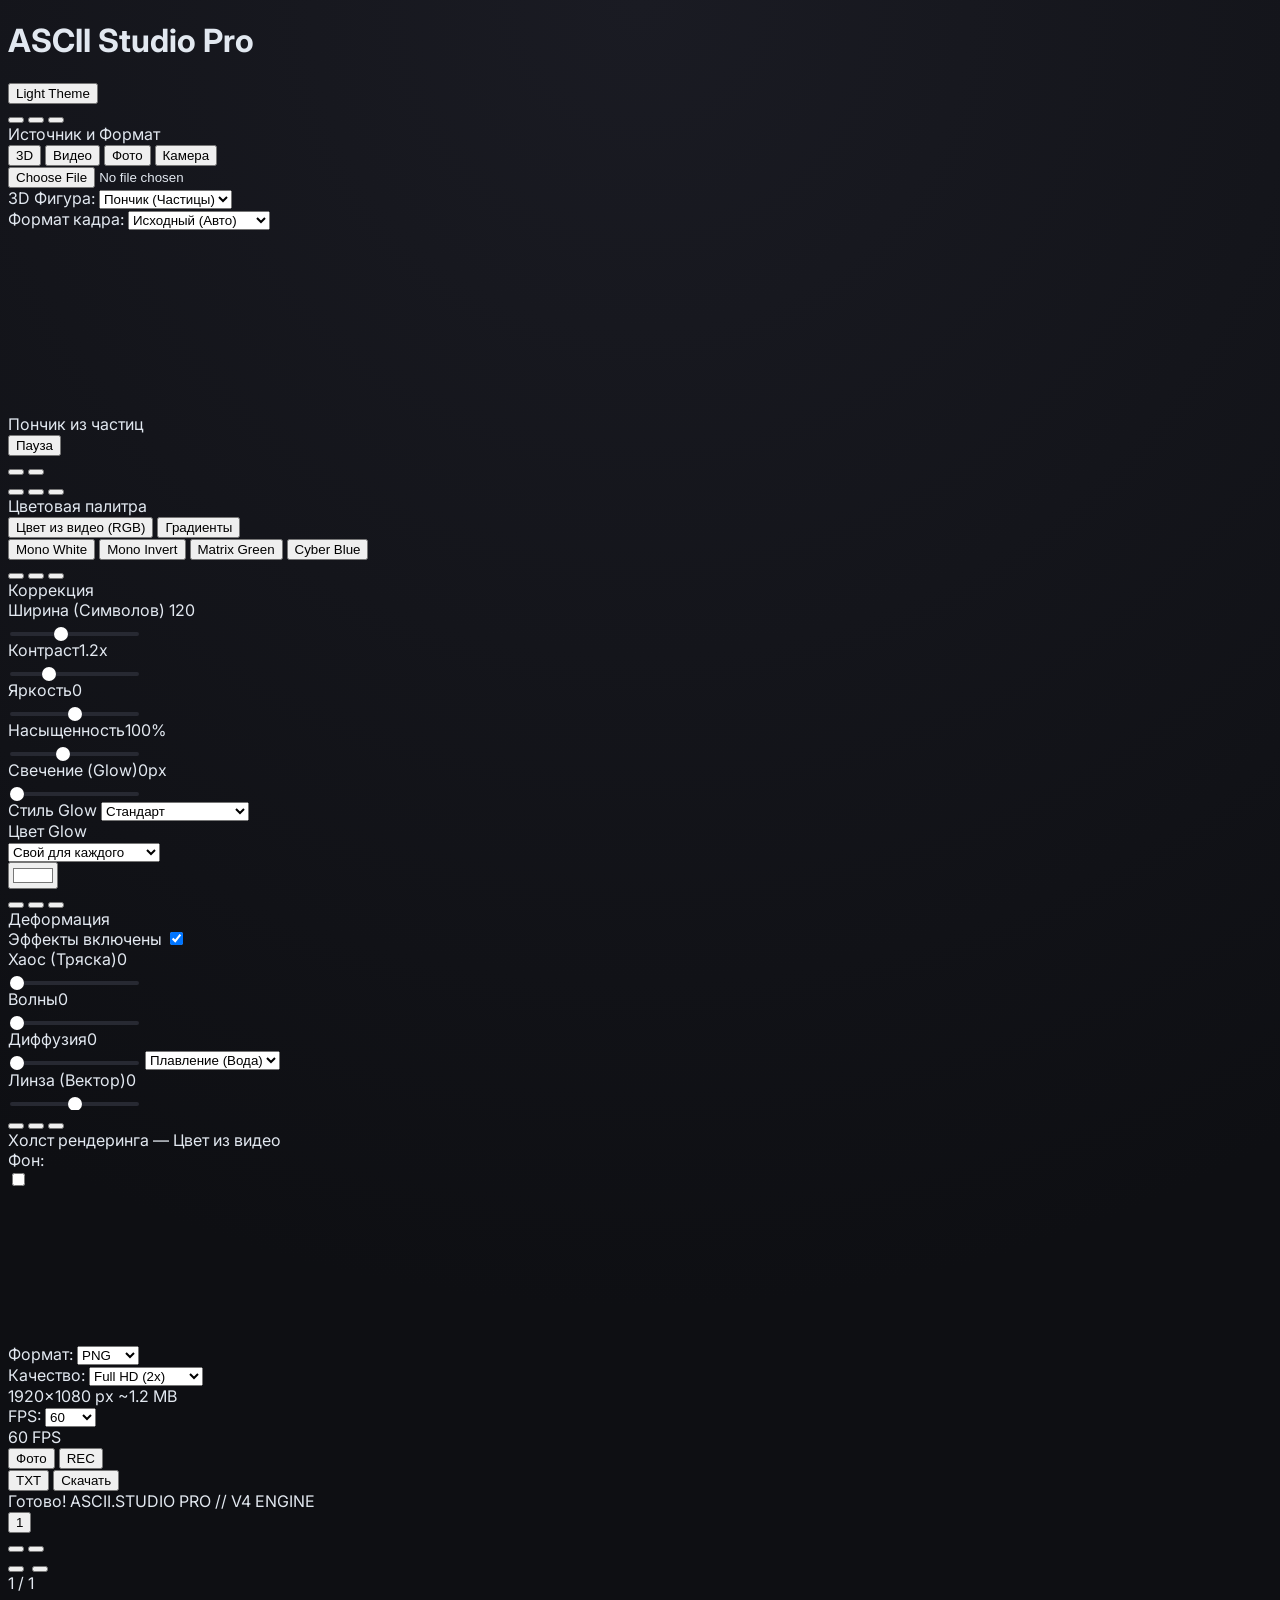
==== index.html @ cb93513c "Rename ascii_studio_pro.html to index.html" ====
<!DOCTYPE html>
<html lang="ru" class="dark">
<head>
    <meta charset="UTF-8">
    <meta name="viewport" content="width=device-width, initial-scale=1.0">
    <title>ASCII Studio Pro</title>
    <!-- Tailwind CSS -->
    <script src="https://cdn.tailwindcss.com"></script>
    <!-- Google Fonts -->
    <link rel="preconnect" href="https://fonts.googleapis.com">
    <link rel="preconnect" href="https://fonts.gstatic.com" crossorigin>
    <link href="https://fonts.googleapis.com/css2?family=JetBrains+Mono:wght@400;700;800&family=Inter:wght@400;500;600;700&display=swap" rel="stylesheet">
    <!-- Lucide Icons -->
    <script src="https://unpkg.com/lucide@latest"></script>
    <!-- iro.js for Color Picker -->
    <script src="https://cdn.jsdelivr.net/npm/@jaames/iro@5"></script>

    <style>
        /* Базовые стили для плавной смены темы */
        * { transition: background-color 0.3s ease, border-color 0.3s ease; }
        
        body {
            background-color: #0e0f13;
            background-image: radial-gradient(circle at 50% 0%, #1a1b23 0%, transparent 70%);
            color: #e2e8f0;
            font-family: 'Inter', sans-serif;
        }

        /* --- СВЕТЛАЯ ТЕМА --- */
        html:not(.dark) body { background-color: #f8fafc; background-image: radial-gradient(circle at 50% 0%, #e2e8f0 0%, transparent 70%); color: #0f172a; }
        html:not(.dark) .bg-\[\#16171c\] { background-color: #ffffff; border-color: #cbd5e1; }
        html:not(.dark) .bg-\[\#1c1d24\] { background-color: #f1f5f9; border-color: #cbd5e1; }
        html:not(.dark) .bg-\[\#1a1b23\] { background-color: #f8fafc; border-color: #cbd5e1; }
        html:not(.dark) .bg-\[\#0e0f13\] { background-color: #f1f5f9; border-color: #cbd5e1; }
        html:not(.dark) .bg-\[\#272932\] { background-color: #e2e8f0; color: #334155; }
        html:not(.dark) .border-\[\#272932\] { border-color: #cbd5e1; }
        html:not(.dark) .text-white { color: #0f172a; }
        html:not(.dark) .text-slate-400 { color: #64748b; }
        html:not(.dark) .text-slate-300 { color: #475569; }
        
        /* Сохраняем белый текст на акцентных кнопках в светлой теме */
        html:not(.dark) .keep-white-text { color: #ffffff !important; }
        html:not(.dark) .keep-white-text i { color: #ffffff !important; }

        /* Ползунки */
        input[type=range] { -webkit-appearance: none; background: transparent; }
        input[type=range]::-webkit-slider-runnable-track { width: 100%; height: 4px; background: #272932; border-radius: 2px; }
        html:not(.dark) input[type=range]::-webkit-slider-runnable-track { background: #cbd5e1; }
        
        input[type=range]::-webkit-slider-thumb { height: 14px; width: 14px; border-radius: 50%; background: #fff; cursor: pointer; -webkit-appearance: none; margin-top: -5px; transition: transform 0.1s; }
        html:not(.dark) input[type=range]::-webkit-slider-thumb { background: #64748b; }
        input[type=range]::-webkit-slider-thumb:hover { transform: scale(1.2); }

        /* Анимации UI */
        .panel-transition { 
            transition: max-height 0.4s ease-in-out, opacity 0.3s ease, transform 0.3s ease, margin 0.3s ease, padding 0.3s ease; 
            max-height: 700px; 
            opacity: 1; 
            transform: scaleY(1) translateY(0);
            transform-origin: top; 
            overflow: hidden; 
        }
        .hidden-panel { 
            max-height: 0 !important; 
            opacity: 0 !important; 
            transform: scaleY(0.9) translateY(-10px) !important; 
            margin-top: 0 !important; margin-bottom: 0 !important; 
            padding-top: 0 !important; padding-bottom: 0 !important; 
            border-width: 0 !important; 
            pointer-events: none; 
        }
        .dock-item { transition: all 0.3s cubic-bezier(0.34, 1.56, 0.64, 1); cursor: pointer; }
        .dock-item:hover { transform: translateY(-4px) scale(1.05); }
        
        .editor-transition { transition: all 0.4s cubic-bezier(0.2, 0.8, 0.2, 1); max-height: 0; opacity: 0; overflow: hidden; padding-top: 0; margin-top: 0; border-top-width: 0; }
        .editor-transition.open { max-height: 300px; opacity: 1; padding-top: 0.75rem; margin-top: 0.75rem; border-top-width: 1px; }
        
        /* Эффект для полноэкранного режима */
        :fullscreen #asciiViewport { border-radius: 0; }
        :-webkit-full-screen #asciiViewport { border-radius: 0; }
    </style>
</head>
<body class="min-h-screen flex flex-col">

    <!-- Верхняя панель (Header) -->
    <header class="bg-[#16171c]/80 backdrop-blur-xl border-b border-[#272932] sticky top-0 z-50 px-4 py-3 flex items-center justify-between">
        <div class="flex items-center gap-3">
            <div class="w-8 h-8 rounded-lg bg-blue-600 flex items-center justify-center shadow-[0_0_15px_rgba(37,99,235,0.4)] keep-white-text">
                <i data-lucide="sparkles" class="w-4 h-4 text-white"></i>
            </div>
            <h1 class="font-bold text-sm tracking-wide text-white">ASCII Studio Pro</h1>
        </div>
        
        <!-- Кнопка смены темы -->
        <button id="themeToggleBtn" class="flex items-center gap-1.5 px-3 py-1.5 rounded-full bg-[#272932] text-xs font-medium text-slate-300 hover:opacity-80 transition cursor-pointer">
            <i data-lucide="sun" id="themeIcon" class="w-3.5 h-3.5"></i>
            <span id="themeLabel">Light Theme</span>
        </button>
    </header>

    <main class="flex-1 max-w-[1800px] w-full mx-auto p-4 lg:p-6 grid grid-cols-1 lg:grid-cols-12 gap-5 items-start">

        <!-- Левая колонка -->
        <aside class="lg:col-span-4 xl:col-span-3 space-y-4 flex flex-col relative z-20">
            
            <!-- ПАНЕЛЬ 1: Источник -->
            <div id="panelSource" class="bg-[#16171c] rounded-2xl border border-[#272932] p-4 shadow-xl panel-transition origin-top">
                <div class="flex items-center justify-between mb-4">
                    <div class="flex items-center gap-2">
                        <button class="w-3 h-3 rounded-full bg-[#ff5f56] hover:bg-[#ff5f56]/80 transition close-panel-btn" data-target="panelSource"></button>
                        <button class="w-3 h-3 rounded-full bg-[#ffbd2e] hover:bg-[#ffbd2e]/80 transition min-panel-btn" data-target="panelSourceContent"></button>
                        <button class="w-3 h-3 rounded-full bg-[#27c93f] hover:bg-[#27c93f]/80 transition expand-panel-btn" data-target="panelSourceContent" title="Развернуть"></button>
                    </div>
                    <span class="text-[10px] font-bold text-slate-500 uppercase tracking-wider">Источник и Формат</span>
                </div>

                <div id="panelSourceContent" class="space-y-4 panel-transition origin-top">
                    <!-- Кнопки выбора источника -->
                    <div class="flex bg-[#0e0f13] rounded-lg p-1 border border-[#272932] text-xs font-medium">
                        <button id="srcBtnDemo" class="flex-1 py-1.5 rounded-md bg-[#272932] text-white shadow-sm flex items-center justify-center gap-1.5 transition">
                            <i data-lucide="box" class="w-3.5 h-3.5 text-blue-400"></i> 3D
                        </button>
                        <button id="srcBtnVideo" class="flex-1 py-1.5 rounded-md text-slate-400 hover:text-white flex items-center justify-center gap-1.5 transition">
                            <i data-lucide="folder-video" class="w-3.5 h-3.5"></i> Видео
                        </button>
                        <button id="srcBtnPhoto" class="flex-1 py-1.5 rounded-md text-slate-400 hover:text-white flex items-center justify-center gap-1.5 transition">
                            <i data-lucide="image" class="w-3.5 h-3.5"></i> Фото
                        </button>
                        <button id="srcBtnCam" class="flex-1 py-1.5 rounded-md text-slate-400 hover:text-white flex items-center justify-center gap-1.5 transition">
                            <i data-lucide="video" class="w-3.5 h-3.5"></i> Камера
                        </button>
                    </div>
                    <input type="file" id="mediaFileInput" accept="video/*,image/*" class="hidden">

                    <div class="space-y-1.5 flex gap-2">
                        <div class="flex-1 space-y-1.5">
                            <label class="text-[10px] text-slate-400 font-medium">3D Фигура:</label>
                            <select id="shapeSelect" class="w-full bg-[#0e0f13] border border-[#272932] rounded-lg px-2 py-1.5 text-xs text-white focus:outline-none transition">
                                <option value="torus">Пончик (Частицы)</option>
                                <option value="cube">Куб (Сплошной)</option>
                                <option value="sphere">Сфера (Сфера)</option>
                                <option value="cylinder">Цилиндр</option>
                                <option value="cone">Конус</option>
                            </select>
                        </div>
                        <div class="flex-1 space-y-1.5">
                            <label class="text-[10px] text-slate-400 font-medium">Формат кадра:</label>
                            <select id="aspectSelect" class="w-full bg-[#0e0f13] border border-[#272932] rounded-lg px-2 py-1.5 text-xs text-white focus:outline-none transition">
                                <option value="auto">Исходный (Авто)</option>
                                <option value="16:9">16:9 Широкий</option>
                                <option value="4:3">4:3 Стандарт</option>
                                <option value="1:1">1:1 Квадрат</option>
                                <option value="9:16">9:16 Вертикальный</option>
                            </select>
                        </div>
                    </div>

                    <!-- Мини-плеер -->
                    <div class="bg-[#0e0f13] rounded-xl p-2 border border-[#272932]">
                        <div id="previewContainer" class="relative aspect-video rounded-lg overflow-hidden bg-black flex items-center justify-center border border-[#272932]/50 transition-all duration-300">
                            <video id="videoElement" class="w-full h-full object-contain hidden" playsinline loop muted crossorigin="anonymous"></video>
                            <img id="photoElement" class="w-full h-full object-contain hidden" crossorigin="anonymous">
                            
                            <!-- Наш оригинальный Canvas для процедурной графики из кружков -->
                            <canvas id="demoCanvas" width="320" height="180" class="w-full h-full object-contain"></canvas>
                            
                            <div class="absolute bottom-2 left-2 bg-black/70 backdrop-blur px-2 py-1 rounded-md text-[10px] text-slate-300 border border-white/10 keep-white-text">
                                <span id="sourceStatusLabel">Пончик из частиц</span>
                            </div>
                        </div>

                        <!-- Элементы управления -->
                        <div class="flex items-center justify-between mt-2 px-1">
                            <button id="playBtn" class="bg-[#272932] text-white rounded-lg px-4 py-1.5 flex items-center gap-1.5 text-xs font-medium transition cursor-pointer">
                                <i data-lucide="pause" id="playIcon" class="w-3.5 h-3.5 text-blue-400"></i>
                                <span>Пауза</span>
                            </button>
                            <div class="flex gap-2">
                                <button id="muteBtn" class="p-1.5 text-slate-400 hover:text-white rounded-md transition cursor-pointer">
                                    <i data-lucide="volume-x" id="muteIcon" class="w-4 h-4"></i>
                                </button>
                                <button id="mirrorBtn" class="p-1.5 text-slate-400 hover:text-white rounded-md transition cursor-pointer">
                                    <i data-lucide="flip-horizontal" class="w-4 h-4"></i>
                                </button>
                            </div>
                        </div>
                    </div>
                </div>
            </div>

            <!-- Док-панель -->
            <div id="dockPanel" class="bg-[#16171c] rounded-2xl border border-[#272932] p-3 shadow-lg flex flex-wrap items-center gap-2 hidden-panel">
                <span class="text-[10px] font-bold text-slate-500 w-full mb-1">СКРЫТЫЕ ОКНА:</span>
            </div>

            <!-- ПАНЕЛЬ 2: Цветовая палитра -->
            <div id="panelColor" class="bg-[#16171c] rounded-2xl border border-[#272932] p-4 shadow-xl panel-transition origin-top">
                <div class="flex items-center justify-between mb-4">
                    <div class="flex items-center gap-2">
                        <button class="w-3 h-3 rounded-full bg-[#ff5f56] hover:bg-[#ff5f56]/80 transition close-panel-btn" data-target="panelColor"></button>
                        <button class="w-3 h-3 rounded-full bg-[#ffbd2e] hover:bg-[#ffbd2e]/80 transition min-panel-btn" data-target="panelColorContent"></button>
                        <button class="w-3 h-3 rounded-full bg-[#27c93f] hover:bg-[#27c93f]/80 transition expand-panel-btn" data-target="panelColorContent" title="Развернуть"></button>
                    </div>
                    <span class="text-[10px] font-bold text-slate-500 uppercase tracking-wider">Цветовая палитра</span>
                </div>

                <div id="panelColorContent" class="space-y-2.5 panel-transition origin-top">
                    <!-- Режим RGB -->
                    <button data-color="rgb" class="color-mode-btn w-full px-3 py-2.5 rounded-xl border border-blue-500 bg-blue-500/10 text-white flex items-center justify-between transition">
                        <div class="flex items-center gap-2.5">
                            <div class="w-4 h-4 rounded-full bg-gradient-to-tr from-red-500 via-green-500 to-blue-500"></div>
                            <span class="font-medium text-sm">Цвет из видео (RGB)</span>
                        </div>
                    </button>

                    <!-- Режим Градиента -->
                    <button data-color="gradient" class="color-mode-btn w-full px-3 py-2 rounded-xl border border-[#272932] bg-[#0e0f13] text-slate-400 flex items-center justify-between transition">
                        <div class="flex items-center gap-2.5">
                            <div class="w-4 h-4 rounded-full bg-gradient-to-r from-[#ff0055] via-[#9900ff] to-[#00e5ff]"></div>
                            <span class="font-medium text-sm">Градиенты</span>
                        </div>
                    </button>
                    
                    <!-- Студия Градиента -->
                    <div id="gradientStudio" class="bg-[#0e0f13] border border-[#272932] rounded-xl p-3 hidden-panel">
                        <div id="gradientList" class="grid grid-cols-2 gap-2 mb-3"></div>
                        <button id="addGradientBtn" class="w-full py-1.5 rounded-lg border border-[#272932] hover:border-slate-500 bg-[#16171c] text-xs text-slate-300 hover:text-white transition shadow-sm mb-3">
                            + Добавить градиент
                        </button>
                        
                        <div id="gradientEditor" class="editor-transition border-[#272932]">
                            <div class="text-[10px] text-slate-400 mb-2 flex justify-between items-center">
                                <span>Настройка цветов:</span>
                                <button id="closeEditorBtn" class="text-slate-500 hover:text-white p-1 transition"><i data-lucide="x" class="w-3 h-3"></i></button>
                            </div>
                            <div id="colorPicker" class="flex justify-center mb-3"></div>
                            
                            <!-- Шкала градиента -->
                            <div class="relative w-full h-4 rounded-md mb-2 shadow-inner cursor-pointer px-2.5 bg-[#272932]" id="gradientTrack"></div>
                            <div class="text-[9px] text-slate-500 text-center mb-4">Потяните ползунок для перемещения.</div>
                            
                            <div class="flex justify-between gap-2 mt-2">
                                <button id="addStopBtn" class="flex-1 py-1.5 rounded-lg bg-[#272932] hover:bg-slate-600 keep-white-text text-[10px] transition font-medium">+ Добавить цвет</button>
                                <button id="removeStopBtn" class="flex-1 py-1.5 rounded-lg bg-red-900/50 hover:bg-red-600 keep-white-text text-[10px] text-red-200 transition font-medium">- Удалить цвет</button>
                            </div>
                        </div>
                    </div>

                    <!-- Монохромные пресеты -->
                    <div class="grid grid-cols-2 gap-2 mt-2">
                        <button data-color="mono-white" class="color-mode-btn px-3 py-2 rounded-xl border border-[#272932] bg-[#0e0f13] text-slate-400 flex items-center gap-2.5 transition">
                            <div class="w-3 h-3 rounded-full bg-slate-300"></div>
                            <span class="text-xs font-medium">Mono White</span>
                        </button>
                        <button data-color="mono-invert" class="color-mode-btn px-3 py-2 rounded-xl border border-[#272932] bg-[#0e0f13] text-slate-400 flex items-center gap-2.5 transition">
                            <div class="w-3 h-3 rounded-full bg-black border border-slate-500"></div>
                            <span class="text-xs font-medium">Mono Invert</span>
                        </button>
                        <button data-color="matrix" class="color-mode-btn px-3 py-2 rounded-xl border border-[#272932] bg-[#0e0f13] text-slate-400 flex items-center gap-2.5 transition">
                            <div class="w-3 h-3 rounded-full bg-[#00ff66]"></div>
                            <span class="text-xs font-medium">Matrix Green</span>
                        </button>
                        <button data-color="cyber-blue" class="color-mode-btn px-3 py-2 rounded-xl border border-[#272932] bg-[#0e0f13] text-slate-400 flex items-center gap-2.5 transition">
                            <div class="w-3 h-3 rounded-full bg-blue-500 shadow-[0_0_6px_#3b82f6]"></div>
                            <span class="text-xs font-medium">Cyber Blue</span>
                        </button>
                    </div>
                </div>
            </div>

            <!-- ПАНЕЛЬ 3: Настройки -->
            <div id="panelDetails" class="bg-[#16171c] rounded-2xl border border-[#272932] p-4 shadow-xl panel-transition origin-top">
                <div class="flex items-center justify-between mb-4">
                    <div class="flex items-center gap-2">
                        <button class="w-3 h-3 rounded-full bg-[#ff5f56] hover:bg-[#ff5f56]/80 transition close-panel-btn" data-target="panelDetails"></button>
                        <button class="w-3 h-3 rounded-full bg-[#ffbd2e] hover:bg-[#ffbd2e]/80 transition min-panel-btn" data-target="panelDetailsContent"></button>
                        <button class="w-3 h-3 rounded-full bg-[#27c93f] hover:bg-[#27c93f]/80 transition expand-panel-btn" data-target="panelDetailsContent" title="Развернуть"></button>
                    </div>
                    <span class="text-[10px] font-bold text-slate-500 uppercase tracking-wider">Коррекция</span>
                </div>

                <div id="panelDetailsContent" class="space-y-4 panel-transition origin-top">
                    <!-- Разрешение (Ширина) -->
                    <div class="space-y-1">
                        <div class="flex justify-between text-xs">
                            <span class="text-slate-400">Ширина (Символов)</span>
                            <span id="colVal" class="text-white font-mono">120</span>
                        </div>
                        <input type="range" id="colSlider" min="40" max="250" value="120" class="w-full">
                    </div>

                    <!-- Коррекция -->
                    <div class="pt-3 border-t border-[#272932] space-y-4">
                        <div class="space-y-1">
                            <div class="flex justify-between text-[11px]"><span class="text-slate-400">Контраст</span><span id="contrastVal" class="text-white">1.2x</span></div>
                            <input type="range" id="contrastSlider" min="0.5" max="3.0" value="1.2" step="0.1" class="w-full">
                        </div>
                        <div class="space-y-1">
                            <div class="flex justify-between text-[11px]"><span class="text-slate-400">Яркость</span><span id="brightnessVal" class="text-white">0</span></div>
                            <input type="range" id="brightnessSlider" min="-100" max="100" value="0" step="5" class="w-full">
                        </div>
                        <div class="space-y-1">
                            <div class="flex justify-between text-[11px]"><span class="text-slate-400">Насыщенность</span><span id="saturationVal" class="text-white">100%</span></div>
                            <input type="range" id="saturationSlider" min="0" max="250" value="100" step="10" class="w-full">
                        </div>
                        <div class="space-y-1 border-t border-[#272932] pt-2">
                            <div class="flex justify-between text-[11px]"><span class="text-slate-400 font-medium">Свечение (Glow)</span><span id="glowVal" class="text-white">0px</span></div>
                            <input type="range" id="glowSlider" min="0" max="25" value="0" step="1" class="w-full">
                        </div>
                        
                        <div class="flex gap-2">
                            <div class="flex-1 space-y-1">
                                <span class="text-[9px] text-slate-400">Стиль Glow</span>
                                <select id="glowStyle" class="w-full bg-[#0e0f13] border border-[#272932] rounded px-1.5 py-1 text-[10px] text-white outline-none">
                                    <option value="normal">Стандарт</option>
                                    <option value="blink">Мигание</option>
                                    <option value="sparkle">Мерцание</option>
                                    <option value="strong">Сильное свечение</option>
                                    <option value="volume">Объемное свечение</option>
                                </select>
                            </div>
                            <div class="flex-1 space-y-1">
                                <span class="text-[9px] text-slate-400">Цвет Glow</span>
                                <div class="flex gap-1.5 items-center">
                                    <select id="glowColorType" class="flex-1 bg-[#0e0f13] border border-[#272932] rounded px-1.5 py-1 text-[10px] text-white outline-none">
                                        <option value="auto">Свой для каждого</option>
                                        <option value="custom">Один цвет (Палитра)</option>
                                    </select>
                                    <div id="glowColorPickerWrapper" class="w-6 h-6 rounded overflow-hidden relative hidden shrink-0 border border-[#272932]">
                                        <input type="color" id="glowColorPicker" value="#ffffff" class="absolute -top-2 -left-2 w-10 h-10 cursor-pointer">
                                    </div>
                                </div>
                            </div>
                        </div>
                    </div>
                </div>
            </div>

            <!-- ПАНЕЛЬ 4: Деформация -->
            <div id="panelDeform" class="bg-[#16171c] rounded-2xl border border-[#272932] p-4 shadow-xl panel-transition origin-top">
                <div class="flex items-center justify-between mb-4">
                    <div class="flex items-center gap-2">
                        <button class="w-3 h-3 rounded-full bg-[#ff5f56] hover:bg-[#ff5f56]/80 transition close-panel-btn" data-target="panelDeform"></button>
                        <button class="w-3 h-3 rounded-full bg-[#ffbd2e] hover:bg-[#ffbd2e]/80 transition min-panel-btn" data-target="panelDeformContent"></button>
                        <button class="w-3 h-3 rounded-full bg-[#27c93f] hover:bg-[#27c93f]/80 transition expand-panel-btn" data-target="panelDeformContent" title="Развернуть"></button>
                    </div>
                    <span class="text-[10px] font-bold text-slate-500 uppercase tracking-wider">Деформация</span>
                </div>

                <div id="panelDeformContent" class="space-y-4 panel-transition origin-top">
                    <!-- Тумблер ВКЛ/ВЫКЛ -->
                    <div class="flex items-center justify-between pb-3 border-b border-[#272932]">
                        <span class="text-[11px] text-slate-300 font-medium">Эффекты включены</span>
                        <label class="relative cursor-pointer">
                            <input type="checkbox" id="deformToggle" class="sr-only peer" checked>
                            <div class="w-7 h-4 bg-[#272932] rounded-full peer peer-checked:after:translate-x-3 after:content-[''] after:absolute after:top-[2px] after:left-[2px] after:bg-white after:rounded-full after:h-3 after:w-3 after:transition-all peer-checked:bg-blue-500"></div>
                        </label>
                    </div>

                    <div class="space-y-1">
                        <div class="flex justify-between text-[11px]"><span class="text-slate-400">Хаос (Тряска)</span><span id="deformChaosVal" class="text-white">0</span></div>
                        <input type="range" id="deformChaosSlider" min="0" max="60" value="0" class="w-full">
                    </div>
                    <div class="space-y-1">
                        <div class="flex justify-between text-[11px]"><span class="text-slate-400">Волны</span><span id="deformWaveVal" class="text-white">0</span></div>
                        <div class="flex items-center gap-3">
                            <input type="range" id="deformWaveSlider" min="0" max="80" value="0" class="flex-1">
                            <!-- Джойстик направления волны -->
                            <div id="waveDial" class="w-7 h-7 rounded-full border border-[#272932] bg-[#0e0f13] relative cursor-pointer flex-shrink-0 shadow-inner group">
                                <div id="waveDialKnob" class="w-2.5 h-2.5 bg-blue-500 rounded-full absolute top-1/2 left-1/2 shadow-[0_0_5px_#3b82f6] transition-transform duration-75" style="transform: translate(-50%, -50%) translate(10px, 0px);"></div>
                            </div>
                        </div>
                    </div>
                    <div class="space-y-1">
                        <div class="flex justify-between text-[11px]"><span class="text-slate-400">Диффузия</span><span id="deformDiffVal" class="text-white">0</span></div>
                        <input type="range" id="deformDiffSlider" min="0" max="100" value="0" class="w-full mb-1">
                        <select id="deformDiffType" class="w-full bg-[#0e0f13] border border-[#272932] rounded px-1.5 py-1 text-[10px] text-white outline-none">
                            <option value="melt">Плавление (Вода)</option>
                            <option value="glitch">Глитч (Блоки)</option>
                            <option value="static">ТВ-помехи (Шум)</option>
                        </select>
                    </div>
                    <div class="space-y-1">
                        <div class="flex justify-between text-[11px]"><span class="text-slate-400">Линза (Вектор)</span><span id="deformLensVal" class="text-white">0</span></div>
                        <input type="range" id="deformLensSlider" min="-100" max="100" value="0" class="w-full">
                    </div>
                </div>
            </div>
        </aside>

        <!-- Правая колонка -->
        <section class="lg:col-span-8 xl:col-span-9 flex flex-col h-full space-y-4 relative z-10">
            
            <div class="relative flex-1 bg-[#16171c] rounded-2xl border border-[#272932] overflow-hidden flex flex-col justify-between min-h-[540px] shadow-2xl">
                
                <div class="bg-[#1c1d24] border-b border-[#272932] px-4 py-2.5 flex items-center justify-between text-xs">
                    <div class="flex items-center gap-2 w-1/4">
                        <button class="w-3 h-3 rounded-full bg-[#ff5f56]"></button>
                        <button class="w-3 h-3 rounded-full bg-[#ffbd2e]"></button>
                        <button class="w-3 h-3 rounded-full bg-[#27c93f] fullscreen-btn" title="На весь экран"></button>
                    </div>
                    <div class="flex flex-1 items-center justify-center gap-2 text-slate-400 font-medium">
                        <i data-lucide="terminal" class="w-3.5 h-3.5 text-blue-500"></i>
                        <span id="windowTitleLabel">Холст рендеринга — Цвет из видео</span>
                    </div>
                    
                    <!-- Переключатель фона холста (виден только в светлой теме) -->
                    <div class="flex items-center justify-end gap-3 w-1/4">
                        <label id="canvasBgToggleWrapper" class="items-center gap-2 cursor-pointer hidden">
                            <span class="text-[10px] text-slate-400 font-medium">Фон:</span>
                            <div class="relative">
                                <input type="checkbox" id="canvasBgToggle" class="sr-only peer">
                                <div class="w-7 h-4 bg-[#272932] rounded-full peer peer-checked:after:translate-x-3 after:content-[''] after:absolute after:top-[2px] after:left-[2px] after:bg-white after:rounded-full after:h-3 after:w-3 after:transition-all peer-checked:bg-slate-400"></div>
                            </div>
                        </label>
                    </div>
                </div>

                <!-- Контейнер для ASCII-канваса -->
                <div id="asciiViewport" class="relative flex-1 flex items-center justify-center p-4 overflow-hidden bg-[#050508]">
                    <canvas id="asciiOutputCanvas" class="max-w-full max-h-[75vh] object-contain rounded"></canvas>
                </div>

                <!-- Нижняя панель экспорта и записи -->
                <div class="bg-[#1a1b23] border-t border-[#272932] px-4 py-3 flex flex-wrap items-center justify-between gap-4">
                    <div class="flex items-center gap-4">
                        <div class="flex items-center gap-2 text-xs">
                            <span class="text-slate-400">Формат:</span>
                            <select id="exportFormatSelect" class="bg-[#0e0f13] border border-[#272932] rounded text-white px-2 py-1 outline-none">
                                <option value="png">PNG</option>
                                <option value="jpg">JPG</option>
                                <option value="webp">WEBP</option>
                            </select>
                        </div>
                        <div class="flex items-center gap-2 text-xs">
                            <span class="text-slate-400">Качество:</span>
                            <select id="exportScaleSelect" class="bg-[#0e0f13] border border-[#272932] rounded text-white px-2 py-1 outline-none">
                                <option value="1">SD (Оригинал)</option>
                                <option value="2" selected>Full HD (2x)</option>
                                <option value="3">2K (3x)</option>
                                <option value="4">4K (4x)</option>
                            </select>
                        </div>
                        <div class="text-[10px] font-mono text-slate-400 flex flex-col leading-tight ml-2">
                            <span id="exportPxLabel">1920x1080 px</span>
                            <span id="exportMbLabel">~1.2 MB</span>
                        </div>
                        
                        <!-- FPS Control & Display (New) -->
                        <div id="fpsContainer" class="flex items-center gap-3 border-l border-[#272932] pl-4 ml-1">
                            <div class="flex items-center gap-1.5 text-xs">
                                <span class="text-slate-400">FPS:</span>
                                <select id="fpsSelect" class="bg-[#0e0f13] border border-[#272932] rounded text-white px-1.5 py-1 outline-none font-mono text-[10px]">
                                    <option value="12">12</option>
                                    <option value="24">24</option>
                                    <option value="30">30</option>
                                    <option value="60" selected>60</option>
                                    <option value="0">MAX</option>
                                </select>
                            </div>
                            <div class="text-[10px] font-mono flex items-center gap-1.5 bg-[#0e0f13] border border-[#272932] px-2 py-1 rounded shadow-inner">
                                <i data-lucide="activity" id="fpsIcon" class="w-3 h-3 text-green-400"></i>
                                <span id="currentFpsLabel" class="text-white w-[42px] text-right">60 FPS</span>
                            </div>
                        </div>
                    </div>

                    <div class="flex items-center gap-2">
                        <!-- Кнопки камеры (скрыты по умолчанию) -->
                        <div id="cameraControls" class="flex gap-2 hidden mr-2">
                            <button id="takePhotoBtn" class="px-3 py-1.5 rounded-lg bg-emerald-600 hover:bg-emerald-500 keep-white-text text-xs font-medium flex items-center gap-1.5 transition shadow-[0_0_10px_rgba(5,150,105,0.4)]">
                                <i data-lucide="camera" class="w-3.5 h-3.5"></i> Фото
                            </button>
                            <button id="recordBtn" class="px-3 py-1.5 rounded-lg bg-red-600 hover:bg-red-500 keep-white-text text-xs font-medium flex items-center gap-1.5 transition">
                                <i data-lucide="video" class="w-3.5 h-3.5"></i> REC
                            </button>
                        </div>

                        <button id="copyTxtBtn" class="px-3 py-1.5 rounded-lg bg-[#272932] text-white text-xs flex items-center gap-1.5 transition">
                            <i data-lucide="copy" class="w-3.5 h-3.5"></i> TXT
                        </button>
                        <button id="downloadBtn" class="px-4 py-1.5 rounded-lg bg-blue-600 keep-white-text text-xs font-medium shadow-[0_0_10px_rgba(37,99,235,0.4)] transition flex items-center gap-1.5">
                            <i data-lucide="download" class="w-3.5 h-3.5"></i> Скачать
                        </button>
                    </div>
                </div>
            </div>
            
            <div class="flex justify-between items-center text-[10px] text-slate-500 font-mono px-2">
                <span id="toastMessage" class="text-green-500 opacity-0 transition-opacity">Готово!</span>
                <span>ASCII.STUDIO PRO // V4 ENGINE</span>
            </div>
        </section>
    </main>

    <!-- Плавающая кнопка Галереи -->
    <button id="openGalleryBtn" class="hidden fixed bottom-8 right-8 z-[60] bg-blue-600 text-white p-3.5 rounded-full shadow-[0_0_20px_rgba(37,99,235,0.6)] hover:scale-110 transition-transform keep-white-text cursor-pointer">
        <i data-lucide="images" class="w-6 h-6"></i>
        <span id="galleryBadge" class="absolute -top-1 -right-1 bg-[#ff5f56] text-white text-[11px] font-bold w-5 h-5 rounded-full flex items-center justify-center border-2 border-[#16171c]">1</span>
    </button>

    <!-- Модальное окно Галереи -->
    <div id="galleryModal" class="fixed inset-0 z-[100] bg-[#050508]/95 backdrop-blur-md hidden flex-col items-center justify-center opacity-0 transition-opacity duration-300">
        <div class="absolute top-6 right-6 flex gap-4">
            <button id="downloadGalleryBtn" class="text-slate-300 hover:text-white transition cursor-pointer p-2 bg-[#16171c] rounded-full border border-[#272932]"><i data-lucide="download" class="w-6 h-6"></i></button>
            <button id="closeGalleryBtn" class="text-slate-300 hover:text-[#ff5f56] transition cursor-pointer p-2 bg-[#16171c] rounded-full border border-[#272932]"><i data-lucide="x" class="w-6 h-6"></i></button>
        </div>
        <div class="relative w-full max-w-6xl flex items-center justify-center p-4">
            <button id="prevGalleryBtn" class="absolute left-4 lg:left-10 p-3 text-slate-500 hover:text-white transition cursor-pointer bg-[#16171c]/50 rounded-full border border-transparent hover:border-[#272932]"><i data-lucide="chevron-left" class="w-10 h-10"></i></button>
            <img id="galleryImage" class="max-h-[80vh] max-w-full object-contain shadow-2xl rounded-xl border border-[#272932]" src="">
            <button id="nextGalleryBtn" class="absolute right-4 lg:right-10 p-3 text-slate-500 hover:text-white transition cursor-pointer bg-[#16171c]/50 rounded-full border border-transparent hover:border-[#272932]"><i data-lucide="chevron-right" class="w-10 h-10"></i></button>
        </div>
        <div id="galleryCounter" class="absolute bottom-8 text-slate-400 font-mono text-sm tracking-widest bg-[#16171c] px-4 py-1.5 rounded-full border border-[#272932]">1 / 1</div>
    </div>

    <canvas id="samplingCanvas" class="hidden"></canvas>

    <script>
        lucide.createIcons();

        // --- Глобальное состояние ---
        const state = {
            source: 'demo', 
            shape: 'torus',
            aspect: 'auto',
            mirror: false,
            colorMode: 'rgb',
            gradients: [
                [{c:'#ff0055', p:0}, {c:'#9900ff', p:0.5}, {c:'#00e5ff', p:1}],
                [{c:'#ffaa00', p:0}, {c:'#ff0055', p:0.5}, {c:'#aa00ff', p:1}],
                [{c:'#ccff00', p:0}, {c:'#00ff66', p:0.5}, {c:'#00e5ff', p:1}],
                [{c:'#00e5ff', p:0}, {c:'#0055ff', p:0.5}, {c:'#0000ff', p:1}]
            ],
            activeGrad: 0,
            charset: " .:-=+*#%@",
            columns: 120,
            fontSize: 12,
            fontAspect: 0.55,
            contrast: 1.2,
            brightness: 0,
            saturation: 1.0,
            glow: 0,
            glowStyle: 'normal',
            glowColor: 'auto',
            deformEnabled: true,
            deformChaos: 0,
            deformWave: 0,
            deformWaveAngle: 0, // Угол волны в радианах
            deformDiff: 0,
            deformDiffType: 'melt',
            deformLens: 0,
            targetFps: 60, // Добавлено целевое значение FPS
            lastAsciiText: '',
            webcamStream: null,
            lightTheme: false,
            canvasBgWhite: false,
            paused: false,
            gallery: [], // Массив для фото
            galleryIndex: 0
        };

        // --- Зеленая кнопка полноэкранного режима ---
        document.querySelectorAll('.fullscreen-btn').forEach(btn => {
            btn.addEventListener('click', () => {
                const container = document.getElementById('asciiViewport');
                if (!document.fullscreenElement) {
                    container.requestFullscreen().catch(err => console.log(err));
                } else {
                    document.exitFullscreen();
                }
            });
        });

        // --- Тема ---
        const themeBtn = document.getElementById('themeToggleBtn');
        const themeIcon = document.getElementById('themeIcon');
        const themeLabel = document.getElementById('themeLabel');
        const canvasBgToggleWrapper = document.getElementById('canvasBgToggleWrapper');
        const canvasBgToggle = document.getElementById('canvasBgToggle');

        themeBtn.addEventListener('click', () => {
            state.lightTheme = !state.lightTheme;
            if (state.lightTheme) {
                document.documentElement.classList.remove('dark');
                themeIcon.setAttribute('data-lucide', 'moon');
                themeLabel.innerText = 'Dark Theme';
                canvasBgToggleWrapper.style.display = 'flex';
            } else {
                document.documentElement.classList.add('dark');
                themeIcon.setAttribute('data-lucide', 'sun');
                themeLabel.innerText = 'Light Theme';
                canvasBgToggleWrapper.style.display = 'none';
                state.canvasBgWhite = false; // Сброс фона холста
                canvasBgToggle.checked = false;
            }
            lucide.createIcons();
        });

        canvasBgToggle.addEventListener('change', (e) => {
            state.canvasBgWhite = e.target.checked;
        });

        // --- Панели (Док) ---
        const dockPanel = document.getElementById('dockPanel');
        
        // Карта иконок для каждой панели
        const panelIcons = {
            'panelSource': 'monitor-play',
            'panelColor': 'palette',
            'panelDetails': 'sliders-horizontal',
            'panelDeform': 'zap'
        };

        document.querySelectorAll('.close-panel-btn').forEach(btn => {
            btn.addEventListener('click', () => {
                const targetId = btn.getAttribute('data-target');
                const panel = document.getElementById(targetId);
                const title = panel.querySelector('.uppercase').innerText;
                const iconName = panelIcons[targetId] || 'layout-panel-top';
                
                panel.classList.add('hidden-panel');
                setTimeout(() => panel.style.display = 'none', 400);

                const dockItem = document.createElement('button');
                dockItem.className = 'dock-item bg-[#1c1d24] border border-[#272932] hover:border-slate-500 hover:bg-[#272932] px-3 py-1.5 rounded-lg text-xs font-medium text-slate-300 hover:text-white flex items-center gap-2 shadow-md transition-all';
                dockItem.innerHTML = `<i data-lucide="${iconName}" class="w-3.5 h-3.5 text-blue-400"></i> <span>${title}</span>`;
                dockItem.onclick = () => {
                    panel.style.display = '';
                    setTimeout(() => panel.classList.remove('hidden-panel'), 10);
                    dockItem.remove();
                    if (dockPanel.children.length <= 1) dockPanel.classList.add('hidden-panel');
                };
                dockPanel.appendChild(dockItem);
                lucide.createIcons();
                dockPanel.classList.remove('hidden-panel');
            });
        });

        document.querySelectorAll('.min-panel-btn').forEach(btn => {
            btn.addEventListener('click', () => {
                document.getElementById(btn.getAttribute('data-target')).classList.toggle('hidden-panel');
            });
        });

        document.querySelectorAll('.expand-panel-btn').forEach(btn => {
            btn.addEventListener('click', () => {
                document.getElementById(btn.getAttribute('data-target')).classList.remove('hidden-panel');
            });
        });

        // --- Источники ---
        const videoElement = document.getElementById('videoElement');
        const photoElement = document.getElementById('photoElement');
        const demoCanvas = document.getElementById('demoCanvas');
        const demoCtx = demoCanvas.getContext('2d');
        const mediaFileInput = document.getElementById('mediaFileInput');
        const cameraControls = document.getElementById('cameraControls');

        function stopCamera() {
            if (state.webcamStream) {
                state.webcamStream.getTracks().forEach(t => t.stop());
                state.webcamStream = null;
            }
            cameraControls.classList.add('hidden');
        }

        function updateSourceBtns(activeId) {
            ['srcBtnDemo', 'srcBtnVideo', 'srcBtnPhoto', 'srcBtnCam'].forEach(id => {
                const b = document.getElementById(id);
                b.className = b.className.replace('bg-[#272932] text-white shadow-sm', 'text-slate-400');
                if (id === activeId) b.className = b.className.replace('text-slate-400', 'bg-[#272932] text-white shadow-sm');
            });
        }

        document.getElementById('srcBtnDemo').onclick = () => {
            stopCamera(); videoElement.pause(); videoElement.classList.add('hidden'); photoElement.classList.add('hidden');
            demoCanvas.classList.remove('hidden'); state.source = 'demo'; updateSourceBtns('srcBtnDemo');
            document.getElementById('fpsContainer').style.display = 'flex'; // Показываем FPS для 3D
        };

        document.getElementById('shapeSelect').onchange = (e) => { state.shape = e.target.value; };
        
        document.getElementById('mirrorBtn').onclick = () => { 
            state.mirror = !state.mirror; 
            document.getElementById('mirrorBtn').classList.toggle('text-blue-500', state.mirror);
            document.getElementById('mirrorBtn').classList.toggle('text-slate-400', !state.mirror);
            
            // Отзеркаливаем исходные слои визуально
            const tf = state.mirror ? 'scaleX(-1)' : 'none';
            document.getElementById('videoElement').style.transform = tf;
            document.getElementById('photoElement').style.transform = tf;
            document.getElementById('demoCanvas').style.transform = tf;
        };

        document.getElementById('srcBtnVideo').onclick = () => {
            mediaFileInput.accept = 'video/*';
            mediaFileInput.click();
        };
        
        document.getElementById('srcBtnPhoto').onclick = () => {
            mediaFileInput.accept = 'image/*';
            mediaFileInput.click();
        };

        mediaFileInput.onchange = (e) => {
            const file = e.target.files[0];
            if (!file) return;
            stopCamera(); demoCanvas.classList.add('hidden');
            const url = URL.createObjectURL(file);
            
            if (file.type.startsWith('video/')) {
                photoElement.classList.add('hidden');
                videoElement.muted = true; // Принудительно глушим звук для автовоспроизведения
                videoElement.src = url; 
                videoElement.classList.remove('hidden'); 
                videoElement.play().catch(err => console.log("Video play error:", err));
                state.source = 'video'; updateSourceBtns('srcBtnVideo');
                document.getElementById('fpsContainer').style.display = 'flex'; // Показываем FPS для видео
            } else {
                videoElement.pause(); videoElement.classList.add('hidden');
                photoElement.src = url; photoElement.classList.remove('hidden');
                state.source = 'photo'; updateSourceBtns('srcBtnPhoto');
                document.getElementById('fpsContainer').style.display = 'none'; // Скрываем FPS для фото
            }
        };

        document.getElementById('srcBtnCam').onclick = async () => {
            try {
                const stream = await navigator.mediaDevices.getUserMedia({video: true});
                stopCamera(); state.webcamStream = stream;
                demoCanvas.classList.add('hidden'); photoElement.classList.add('hidden');
                videoElement.srcObject = stream; videoElement.classList.remove('hidden'); videoElement.play();
                state.source = 'webcam'; updateSourceBtns('srcBtnCam');
                cameraControls.classList.remove('hidden'); // Показываем кнопки записи снизу
                document.getElementById('fpsContainer').style.display = 'flex'; // Показываем FPS для веб-камеры
            } catch(e) { console.error("Нет камеры"); }
        };

        // --- Кнопка Паузы / Плей ---
        document.getElementById('playBtn').onclick = () => {
            state.paused = !state.paused;
            const btnSpan = document.getElementById('playBtn').querySelector('span');
            const playIcon = document.getElementById('playIcon');
            
            if (state.paused) {
                if (videoElement.src || videoElement.srcObject) videoElement.pause();
                playIcon.setAttribute('data-lucide', 'play');
                btnSpan.innerText = 'Плей';
            } else {
                if (videoElement.src || videoElement.srcObject) videoElement.play();
                playIcon.setAttribute('data-lucide', 'pause');
                btnSpan.innerText = 'Пауза';
            }
            lucide.createIcons();
        };

        // --- Камера (Фото) и Галерея ---
        document.getElementById('takePhotoBtn').onclick = () => {
            // Создаем временный Canvas, чтобы отрендерить результат с правильным фоном
            const exportCanvas = document.createElement('canvas');
            exportCanvas.width = asciiOutputCanvas.width;
            exportCanvas.height = asciiOutputCanvas.height;
            const ctx = exportCanvas.getContext('2d');
            ctx.fillStyle = (state.lightTheme && state.canvasBgWhite) ? '#ffffff' : '#050508';
            ctx.fillRect(0,0,exportCanvas.width, exportCanvas.height);
            ctx.drawImage(asciiOutputCanvas, 0, 0);
            
            // Сохраняем в галерею
            const dataUrl = exportCanvas.toDataURL('image/png', 1.0);
            state.gallery.push(dataUrl);
            
            // Показываем плавающую кнопку галереи
            const fab = document.getElementById('openGalleryBtn');
            fab.classList.remove('hidden');
            document.getElementById('galleryBadge').innerText = state.gallery.length;
            
            // Анимация тоста (сообщения)
            const toast = document.getElementById('toastMessage');
            toast.innerText = 'Снимок сохранен в Галерею!';
            toast.style.opacity = 1;
            setTimeout(() => { toast.style.opacity = 0; setTimeout(() => toast.innerText = 'Готово!', 300); }, 2500);
            
            // Эффект вспышки на канвасе
            const vp = document.getElementById('asciiViewport');
            const oldBg = vp.style.backgroundColor;
            vp.style.backgroundColor = '#ffffff';
            setTimeout(() => vp.style.backgroundColor = oldBg, 50);
        };

        const updateGalleryView = () => {
            document.getElementById('galleryImage').src = state.gallery[state.galleryIndex];
            document.getElementById('galleryCounter').innerText = `${state.galleryIndex + 1} / ${state.gallery.length}`;
        };

        document.getElementById('openGalleryBtn').onclick = () => {
            if (state.gallery.length === 0) return;
            state.galleryIndex = state.gallery.length - 1; // Показываем последнее фото
            updateGalleryView();
            const modal = document.getElementById('galleryModal');
            modal.classList.remove('hidden');
            modal.style.display = 'flex';
            setTimeout(() => modal.classList.remove('opacity-0'), 10);
        };

        document.getElementById('closeGalleryBtn').onclick = () => {
            const modal = document.getElementById('galleryModal');
            modal.classList.add('opacity-0');
            setTimeout(() => {
                modal.classList.add('hidden');
                modal.style.display = 'none';
            }, 300);
        };

        document.getElementById('prevGalleryBtn').onclick = () => {
            state.galleryIndex = (state.galleryIndex - 1 + state.gallery.length) % state.gallery.length;
            updateGalleryView();
        };
        
        document.getElementById('nextGalleryBtn').onclick = () => {
            state.galleryIndex = (state.galleryIndex + 1) % state.gallery.length;
            updateGalleryView();
        };

        document.getElementById('downloadGalleryBtn').onclick = () => {
            const link = document.createElement('a');
            link.download = `ascii_photo_${Date.now()}.png`;
            link.href = state.gallery[state.galleryIndex];
            link.click();
        };

        // --- Цвета и Градиенты ---
        let colorPicker;
        let activeStopIdx = 0;
        let isDraggingStop = false;
        
        const buildGradientCss = (stops) => {
            const sorted = [...stops].sort((a,b) => a.p - b.p);
            return `linear-gradient(to right, ${sorted.map(s => `${s.c} ${s.p * 100}%`).join(', ')})`;
        };
        
        const renderGradientList = () => {
            const list = document.getElementById('gradientList');
            if(!list) return;
            list.innerHTML = '';
            state.gradients.forEach((grad, idx) => {
                const btn = document.createElement('button');
                // Стиль градиентов без грубых рамок, красивое выделение через ring
                btn.className = `h-10 rounded-xl overflow-hidden transition-all duration-300 relative cursor-pointer ${state.activeGrad === idx ? 'scale-[1.05] z-10 ring-2 ring-white ring-offset-2 ring-offset-[#0e0f13] shadow-lg' : 'scale-100 hover:scale-[1.02] shadow-sm'}`;
                btn.style.background = buildGradientCss(grad);
                btn.onclick = () => {
                    state.activeGrad = idx;
                    renderGradientList();
                    updateGradientEditor();
                };
                
                // Кнопка удаления для созданных пользователем градиентов
                if (idx >= 4 && state.activeGrad === idx) {
                    const del = document.createElement('div');
                    del.className = 'absolute -top-1 -right-1 bg-red-500 rounded-full w-5 h-5 flex items-center justify-center text-white cursor-pointer shadow-md hover:bg-red-600 transition-all scale-[0.8] hover:scale-100';
                    del.innerHTML = `<svg width="10" height="10" viewBox="0 0 24 24" fill="none" stroke="currentColor" stroke-width="3"><path d="M18 6L6 18M6 6l12 12"></path></svg>`;
                    del.onclick = (e) => {
                        e.stopPropagation();
                        state.gradients.splice(idx, 1);
                        state.activeGrad = Math.max(0, idx - 1);
                        renderGradientList();
                        updateGradientEditor();
                    };
                    btn.appendChild(del);
                }
                list.appendChild(btn);
            });
        };

        const renderGradientTrack = () => {
            const track = document.getElementById('gradientTrack');
            if(!track) return;
            const stops = state.gradients[state.activeGrad];
            track.style.background = buildGradientCss(stops);
            track.innerHTML = '';
            
            const updateThumbsVisuals = () => {
                Array.from(track.children).forEach((thumb, i) => {
                    if (i === activeStopIdx) {
                        thumb.style.borderColor = '#ffffff';
                        thumb.style.boxShadow = '0 0 0 2px #0e0f13, 0 0 0 3.5px #ffffff, 0 4px 10px rgba(0,0,0,0.5)';
                        thumb.style.transform = 'translateY(-50%) scale(1.3)';
                        thumb.style.zIndex = 10;
                    } else {
                        thumb.style.borderColor = '#cbd5e1';
                        thumb.style.boxShadow = '0 2px 4px rgba(0,0,0,0.5)';
                        thumb.style.transform = 'translateY(-50%) scale(1)';
                        thumb.style.zIndex = 5;
                    }
                });
            };

            stops.forEach((stop, idx) => {
                const thumb = document.createElement('div');
                // Маркер в стиле "колечко", как на палитре
                thumb.className = `absolute top-1/2 -translate-y-1/2 w-4 h-4 rounded-full border-[2.5px] cursor-pointer -ml-2 transition-transform hover:scale-110 box-border`;
                thumb.style.left = `${stop.p * 100}%`;
                thumb.style.backgroundColor = stop.c;
                
                if (idx === activeStopIdx) {
                    thumb.style.borderColor = '#ffffff';
                    // Черный сужающийся контур вокруг активного маркера
                    thumb.style.boxShadow = '0 0 0 2px #0e0f13, 0 0 0 3.5px #ffffff, 0 4px 10px rgba(0,0,0,0.5)';
                    thumb.style.transform = 'translateY(-50%) scale(1.3)';
                    thumb.style.zIndex = 10;
                } else {
                    thumb.style.borderColor = '#cbd5e1';
                    thumb.style.boxShadow = '0 2px 4px rgba(0,0,0,0.5)';
                    thumb.style.transform = 'translateY(-50%) scale(1)';
                    thumb.style.zIndex = 5;
                }

                const startDrag = (e) => {
                    e.stopPropagation();
                    e.preventDefault();
                    activeStopIdx = idx;
                    isDraggingStop = true;
                    colorPicker.color.hexString = stop.c;
                    updateThumbsVisuals();
                };

                // Удаление по двойному клику
                thumb.ondblclick = (e) => {
                    e.stopPropagation();
                    if (state.gradients[state.activeGrad].length > 2) {
                        state.gradients[state.activeGrad].splice(idx, 1);
                        activeStopIdx = 0;
                        colorPicker.color.hexString = state.gradients[state.activeGrad][0].c;
                        renderGradientTrack();
                        renderGradientList();
                    }
                };

                thumb.onmousedown = startDrag;
                thumb.ontouchstart = startDrag;
                track.appendChild(thumb);
            });
        };

        const updateGradientEditor = () => {
            if(!colorPicker) return;
            document.getElementById('gradientEditor').classList.add('open');
            activeStopIdx = 0; 
            colorPicker.color.hexString = state.gradients[state.activeGrad][0].c;
            renderGradientTrack();
        };

        const initColorPicker = () => {
            if(colorPicker) return;
            colorPicker = new iro.ColorPicker('#colorPicker', {
                width: 140, color: state.gradients[state.activeGrad][0].c, layoutDirection: 'horizontal',
                layout: [{ component: iro.ui.Wheel }, { component: iro.ui.Slider, options: { sliderType: 'value' } }]
            });
            
            colorPicker.on('color:change', (color) => {
                state.gradients[state.activeGrad][activeStopIdx].c = color.hexString;
                renderGradientTrack();
                renderGradientList(); // Обновляем миниатюру сразу
            });

            const track = document.getElementById('gradientTrack');
            
            const moveStop = (clientX) => {
                if(!isDraggingStop || activeStopIdx === null) return;
                const rect = track.getBoundingClientRect();
                let p = (clientX - rect.left) / rect.width;
                p = Math.max(0, Math.min(1, p)); // Позволяем двигать по всей ширине
                state.gradients[state.activeGrad][activeStopIdx].p = p;
                
                // Плавное скольжение: обновляем стили напрямую без полного ререндера DOM
                track.style.background = buildGradientCss(state.gradients[state.activeGrad]);
                if (track.children[activeStopIdx]) {
                    track.children[activeStopIdx].style.left = `${p * 100}%`;
                }
                
                // Обновляем миниатюру без моргания
                const listBtns = document.getElementById('gradientList').children;
                if(listBtns[state.activeGrad]) {
                    listBtns[state.activeGrad].style.background = track.style.background;
                }
            };

            document.addEventListener('mousemove', e => moveStop(e.clientX));
            document.addEventListener('touchmove', e => { if(isDraggingStop) moveStop(e.touches[0].clientX); }, {passive: true});
            document.addEventListener('mouseup', () => { isDraggingStop = false; });
            document.addEventListener('touchend', () => { isDraggingStop = false; });

            track.onmousedown = (e) => {
                const rect = track.getBoundingClientRect();
                let p = Math.max(0, Math.min(1, (e.clientX - rect.left) / rect.width));
                state.gradients[state.activeGrad].push({c: colorPicker.color.hexString, p: p});
                activeStopIdx = state.gradients[state.activeGrad].length - 1;
                renderGradientTrack();
                renderGradientList();
            };

            document.getElementById('addStopBtn').onclick = () => {
                state.gradients[state.activeGrad].push({c: colorPicker.color.hexString, p: 0.5});
                activeStopIdx = state.gradients[state.activeGrad].length - 1;
                renderGradientTrack();
                renderGradientList();
            };

            document.getElementById('removeStopBtn').onclick = () => {
                if (state.gradients[state.activeGrad].length > 2 && activeStopIdx !== null) {
                    state.gradients[state.activeGrad].splice(activeStopIdx, 1);
                    activeStopIdx = 0;
                    colorPicker.color.hexString = state.gradients[state.activeGrad][0].c;
                    renderGradientTrack();
                    renderGradientList();
                }
            };

            document.getElementById('addGradientBtn').onclick = () => {
                state.gradients.push([{c:'#64748b',p:0}, {c:'#e2e8f0',p:1}]);
                state.activeGrad = state.gradients.length - 1;
                renderGradientList();
                updateGradientEditor();
            };

            document.getElementById('closeEditorBtn').onclick = () => {
                document.getElementById('gradientEditor').classList.remove('open');
            };

            renderGradientList();
        };

        document.querySelectorAll('.color-mode-btn').forEach(btn => {
            btn.addEventListener('click', () => {
                document.querySelectorAll('.color-mode-btn').forEach(b => {
                    b.classList.remove('border-blue-500', 'bg-blue-500/10');
                    b.classList.add('border-[#272932]', 'bg-[#0e0f13]');
                    const span = b.querySelector('span');
                    if(span) span.classList.remove('text-white');
                });
                btn.classList.add('border-blue-500', 'bg-blue-500/10');
                btn.classList.remove('border-[#272932]', 'bg-[#0e0f13]');
                const span = btn.querySelector('span');
                if(span) span.classList.add('text-white');
                
                state.colorMode = btn.getAttribute('data-color');
                
                const gradStudio = document.getElementById('gradientStudio');
                if (state.colorMode === 'gradient') { gradStudio.classList.remove('hidden-panel'); initColorPicker(); } 
                else { gradStudio.classList.add('hidden-panel'); }
            });
        });

        // --- Настройки FX ---
        document.getElementById('aspectSelect').onchange = e => { 
            state.aspect = e.target.value; 
            const container = document.getElementById('previewContainer');
            if (state.aspect === 'auto') {
                container.style.aspectRatio = '16 / 9'; 
            } else {
                container.style.aspectRatio = state.aspect.replace(':', ' / ');
            }
        };
        document.getElementById('colSlider').oninput = e => { state.columns = parseInt(e.target.value); document.getElementById('colVal').innerText = state.columns; };
        
        document.getElementById('contrastSlider').oninput = e => { state.contrast = parseFloat(e.target.value); document.getElementById('contrastVal').innerText = state.contrast + 'x'; };
        document.getElementById('brightnessSlider').oninput = e => { state.brightness = parseInt(e.target.value); document.getElementById('brightnessVal').innerText = state.brightness; };
        document.getElementById('saturationSlider').oninput = e => { state.saturation = parseInt(e.target.value)/100; document.getElementById('saturationVal').innerText = e.target.value + '%'; };
        document.getElementById('glowSlider').oninput = e => { state.glow = parseInt(e.target.value); document.getElementById('glowVal').innerText = state.glow + 'px'; };
        document.getElementById('glowStyle').onchange = e => state.glowStyle = e.target.value;
        
        // --- Настройки Деформации ---
        document.getElementById('deformToggle').onchange = e => state.deformEnabled = e.target.checked;
        document.getElementById('deformDiffType').onchange = e => state.deformDiffType = e.target.value;
        
        document.getElementById('deformChaosSlider').oninput = e => { state.deformChaos = parseInt(e.target.value); document.getElementById('deformChaosVal').innerText = e.target.value; };
        document.getElementById('deformWaveSlider').oninput = e => { state.deformWave = parseInt(e.target.value); document.getElementById('deformWaveVal').innerText = e.target.value; };
        document.getElementById('deformDiffSlider').oninput = e => { state.deformDiff = parseInt(e.target.value); document.getElementById('deformDiffVal').innerText = e.target.value; };
        document.getElementById('deformLensSlider').oninput = e => { state.deformLens = parseInt(e.target.value); document.getElementById('deformLensVal').innerText = e.target.value; };
        
        document.getElementById('fpsSelect').onchange = e => { state.targetFps = parseInt(e.target.value); };

        // Логика джойстика волн
        const waveDial = document.getElementById('waveDial');
        const waveKnob = document.getElementById('waveDialKnob');
        let isDraggingDial = false;

        const updateDial = (clientX, clientY) => {
            const rect = waveDial.getBoundingClientRect();
            const cx = rect.left + rect.width / 2;
            const cy = rect.top + rect.height / 2;
            const angle = Math.atan2(clientY - cy, clientX - cx);
            state.deformWaveAngle = angle;
            
            const r = rect.width / 2 - 5; // Радиус перемещения точки
            waveKnob.style.transform = `translate(-50%, -50%) translate(${Math.cos(angle) * r}px, ${Math.sin(angle) * r}px)`;
        };

        const startDialDrag = (e) => { isDraggingDial = true; updateDial(e.clientX || e.touches[0].clientX, e.clientY || e.touches[0].clientY); };
        const moveDialDrag = (e) => { if (isDraggingDial) { e.preventDefault(); updateDial(e.clientX || e.touches[0].clientX, e.clientY || e.touches[0].clientY); } };
        const endDialDrag = () => { isDraggingDial = false; };

        waveDial.addEventListener('mousedown', startDialDrag);
        waveDial.addEventListener('touchstart', startDialDrag, {passive: true});
        document.addEventListener('mousemove', moveDialDrag);
        document.addEventListener('touchmove', moveDialDrag, {passive: false});
        document.addEventListener('mouseup', endDialDrag);
        document.addEventListener('touchend', endDialDrag);

        document.getElementById('glowColorType').onchange = e => {
            const wrap = document.getElementById('glowColorPickerWrapper');
            if (e.target.value === 'custom') {
                wrap.classList.remove('hidden');
                state.glowColor = document.getElementById('glowColorPicker').value;
            } else {
                wrap.classList.add('hidden');
                state.glowColor = 'auto';
            }
        };
        document.getElementById('glowColorPicker').oninput = e => {
            state.glowColor = e.target.value;
        };

        // --- Рендер Пончика и классических 3D-фигур ---
        function drawProcedural3D(time) {
            const w = demoCanvas.width, h = demoCanvas.height;
            demoCtx.fillStyle = '#050508'; 
            demoCtx.fillRect(0, 0, w, h);

            const cx = w / 2, cy = h / 2;
            const ax = time * 0.8, ay = time * 0.5;
            
            // Проекция 3D точек
            const project = (x, y, z) => {
                let y1 = y * Math.cos(ax) - z * Math.sin(ax), z1 = y * Math.sin(ax) + z * Math.cos(ax);
                let x2 = x * Math.cos(ay) + z1 * Math.sin(ay), z2 = -x * Math.sin(ay) + z1 * Math.cos(ay);
                const scale = 200 / (200 + z2);
                return { px: cx + x2 * scale, py: cy + y1 * scale, z: z2, scale };
            };

            if (state.shape === 'torus') {
                const R = 45, r = 20;
                const points = [];
                for (let u = 0; u < Math.PI * 2; u += 0.3) {
                    for (let v = 0; v < Math.PI * 2; v += 0.4) {
                        let x = (R + r * Math.cos(v)) * Math.cos(u);
                        let y = (R + r * Math.cos(v)) * Math.sin(u);
                        let z = r * Math.sin(v);
                        let p = project(x,y,z);
                        p.hue = ((u/6.28)*360 + time*50)%360;
                        points.push(p);
                    }
                }
                points.sort((a, b) => b.z - a.z);
                for (const pt of points) {
                    demoCtx.fillStyle = `hsl(${pt.hue}, 90%, 65%)`;
                    demoCtx.beginPath(); demoCtx.arc(pt.px, pt.py, Math.max(1, 4 * pt.scale), 0, Math.PI * 2); demoCtx.fill();
                }
            } else if (state.shape === 'cube') {
                const s = 40;
                const vertices = [
                    [-s,-s,-s],[ s,-s,-s],[ s, s,-s],[-s, s,-s],
                    [-s,-s, s],[ s,-s, s],[ s, s, s],[-s, s, s]
                ].map(v => project(...v));

                const faces = [ [0,1,2,3], [5,4,7,6], [4,0,3,7], [1,5,6,2], [4,5,1,0], [3,2,6,7] ];
                const hues = [0, 60, 120, 180, 280, 320]; // Разные цвета для граней куба
                const projectedFaces = faces.map((f, idx) => {
                    const pts = f.map(i => vertices[i]);
                    return { pts, zAvg: pts.reduce((sum, p) => sum + p.z, 0) / 4, hue: hues[idx] };
                }).sort((a,b) => b.zAvg - a.zAvg);

                for (const f of projectedFaces) {
                    demoCtx.beginPath(); demoCtx.moveTo(f.pts[0].px, f.pts[0].py);
                    for(let j=1; j<4; j++) demoCtx.lineTo(f.pts[j].px, f.pts[j].py);
                    demoCtx.closePath();
                    const lightness = Math.max(30, Math.min(70, 65 - f.zAvg * 0.5));
                    demoCtx.fillStyle = `hsl(${f.hue}, 85%, ${lightness}%)`;
                    demoCtx.fill();
                    demoCtx.strokeStyle = demoCtx.fillStyle; demoCtx.lineWidth = 0.5; demoCtx.stroke();
                }
            } else if (state.shape === 'sphere') {
                const r = 45;
                const latBands = 12;
                const longBands = 16;
                const faces = [];
                const verts = [];
                for (let lat=0; lat<=latBands; lat++) {
                    const theta = lat * Math.PI / latBands;
                    for (let lon=0; lon<=longBands; lon++) {
                        const phi = lon * 2 * Math.PI / longBands;
                        const x = r * Math.cos(phi) * Math.sin(theta);
                        const y = r * Math.cos(theta);
                        const z = r * Math.sin(phi) * Math.sin(theta);
                        verts.push(project(x, y, z));
                    }
                }
                for (let lat=0; lat<latBands; lat++) {
                    for (let lon=0; lon<longBands; lon++) {
                        const first = (lat * (longBands + 1)) + lon;
                        const second = first + longBands + 1;
                        const pts = [verts[first], verts[first+1], verts[second+1], verts[second]];
                        const zAvg = pts.reduce((sum, p) => sum + p.z, 0) / 4;
                        const hue = ((lon/longBands)*360 + (lat/latBands)*180 + time*100) % 360;
                        faces.push({pts, zAvg, hue});
                    }
                }
                faces.sort((a,b) => b.zAvg - a.zAvg);
                for (const f of faces) {
                    demoCtx.beginPath();
                    demoCtx.moveTo(f.pts[0].px, f.pts[0].py);
                    for(let j=1; j<4; j++) demoCtx.lineTo(f.pts[j].px, f.pts[j].py);
                    demoCtx.closePath();
                    const lightness = Math.max(20, Math.min(65, 55 - f.zAvg * 0.4));
                    demoCtx.fillStyle = `hsl(${f.hue}, 90%, ${lightness}%)`;
                    demoCtx.fill();
                    demoCtx.strokeStyle = demoCtx.fillStyle; demoCtx.lineWidth = 0.5; demoCtx.stroke();
                }
            } else if (state.shape === 'cylinder') {
                const r = 35, h2 = 45, bands = 16;
                const faces = [];
                const topPts = [], botPts = [];
                for (let i=0; i<bands; i++) {
                    const a = (i/bands)*Math.PI*2;
                    topPts.push(project(r*Math.cos(a), h2, r*Math.sin(a)));
                    botPts.push(project(r*Math.cos(a), -h2, r*Math.sin(a)));
                }
                for (let i=0; i<bands; i++) {
                    const next = (i+1)%bands;
                    const pts = [topPts[i], topPts[next], botPts[next], botPts[i]];
                    const zAvg = pts.reduce((sum, p) => sum + p.z, 0) / 4;
                    const hue = ((i/bands)*360 + time*100) % 360;
                    faces.push({pts, zAvg, type: 'side', hue});
                }
                faces.push({pts: topPts, zAvg: topPts.reduce((s,p)=>s+p.z,0)/bands, type:'cap', hue: (time*100)%360, lightness: 65});
                faces.push({pts: botPts, zAvg: botPts.reduce((s,p)=>s+p.z,0)/bands, type:'cap', hue: (time*100 + 180)%360, lightness: 35});

                faces.sort((a,b) => b.zAvg - a.zAvg);
                for (const f of faces) {
                    demoCtx.beginPath();
                    demoCtx.moveTo(f.pts[0].px, f.pts[0].py);
                    for(let j=1; j<f.pts.length; j++) demoCtx.lineTo(f.pts[j].px, f.pts[j].py);
                    demoCtx.closePath();
                    const lightness = f.type === 'cap' ? f.lightness : Math.max(20, Math.min(65, 55 - f.zAvg * 0.4));
                    demoCtx.fillStyle = `hsl(${f.hue}, 90%, ${lightness}%)`;
                    demoCtx.fill();
                    demoCtx.strokeStyle = demoCtx.fillStyle; demoCtx.lineWidth = 0.5; demoCtx.stroke();
                }
            } else if (state.shape === 'cone') {
                const r = 40, h2 = 45, bands = 16;
                const faces = [];
                const botPts = [];
                const tip = project(0, -h2, 0);
                for (let i=0; i<bands; i++) {
                    const a = (i/bands)*Math.PI*2;
                    botPts.push(project(r*Math.cos(a), h2, r*Math.sin(a)));
                }
                for (let i=0; i<bands; i++) {
                    const next = (i+1)%bands;
                    const pts = [tip, botPts[next], botPts[i]];
                    const zAvg = pts.reduce((sum, p) => sum + p.z, 0) / 3;
                    const hue = ((i/bands)*360 + time*100) % 360;
                    faces.push({pts, zAvg, isCap: false, hue});
                }
                faces.push({pts: botPts, zAvg: botPts.reduce((s,p)=>s+p.z,0)/bands, isCap:true, hue: (time*100)%360});

                faces.sort((a,b) => b.zAvg - a.zAvg);
                for (const f of faces) {
                    demoCtx.beginPath();
                    demoCtx.moveTo(f.pts[0].px, f.pts[0].py);
                    for(let j=1; j<f.pts.length; j++) demoCtx.lineTo(f.pts[j].px, f.pts[j].py);
                    demoCtx.closePath();
                    const lightness = f.isCap ? 35 : Math.max(20, Math.min(65, 55 - f.zAvg * 0.4));
                    demoCtx.fillStyle = `hsl(${f.hue}, 90%, ${lightness}%)`;
                    demoCtx.fill();
                    demoCtx.strokeStyle = demoCtx.fillStyle; demoCtx.lineWidth = 0.5; demoCtx.stroke();
                }
            }
        }

        // --- Главный цикл ASCII ---
        const samplingCanvas = document.getElementById('samplingCanvas');
        const samplingCtx = samplingCanvas.getContext('2d', { willReadFrequently: true });
        const asciiOutputCanvas = document.getElementById('asciiOutputCanvas');
        const asciiCtx = asciiOutputCanvas.getContext('2d');
        
        function hexToRgb(hex) {
            const result = /^#?([a-f\d]{2})([a-f\d]{2})([a-f\d]{2})$/i.exec(hex);
            return result ? {r: parseInt(result[1], 16), g: parseInt(result[2], 16), b: parseInt(result[3], 16)} : {r:255,g:255,b:255};
        }

        let animationTime = 0;
        let lastTimestamp = 0;
        let lastFrameTime = 0;
        let fpsCounter = 0;
        let lastFpsUpdate = 0;
        let currentFps = 0;

        function renderLoop(time) {
            if (!lastTimestamp) lastTimestamp = time;
            
            // --- Ограничитель FPS ---
            if (state.targetFps > 0) {
                const interval = 1000 / state.targetFps;
                if (time - lastFrameTime < interval) {
                    requestAnimationFrame(renderLoop);
                    return; // Пропускаем кадр, если слишком рано
                }
                // Корректируем время последнего кадра для плавности
                lastFrameTime = time - (time - lastFrameTime) % interval;
            } else {
                lastFrameTime = time; // Если выбрано MAX
            }

            const delta = time - lastTimestamp;
            lastTimestamp = time;
            
            if (!state.paused) {
                animationTime += delta;
            }

            // --- Подсчет и вывод текущего FPS ---
            fpsCounter++;
            if (time - lastFpsUpdate >= 1000) {
                currentFps = fpsCounter;
                fpsCounter = 0;
                lastFpsUpdate = time;
                
                const fpsLabel = document.getElementById('currentFpsLabel');
                const fpsIcon = document.getElementById('fpsIcon');
                
                if (fpsLabel) fpsLabel.innerText = currentFps + ' FPS';
                
                if (fpsIcon) {
                    if (currentFps >= (state.targetFps > 0 ? state.targetFps - 5 : 55)) {
                        fpsIcon.className = "w-3 h-3 text-green-400"; // Всё ок
                    } else if (currentFps >= 20) {
                        fpsIcon.className = "w-3 h-3 text-yellow-400"; // Нагрузка
                    } else {
                        fpsIcon.className = "w-3 h-3 text-red-500"; // Тормоза
                    }
                }
            }

            // Рисуем выбранную фигуру если выбран Демо-режим
            if (state.source === 'demo') drawProcedural3D(animationTime / 1000);
            
            const srcEl = state.source === 'demo' ? demoCanvas : (state.source === 'photo' ? photoElement : videoElement);
            let srcW = srcEl.videoWidth || srcEl.naturalWidth || srcEl.width || 320;
            let srcH = srcEl.videoHeight || srcEl.naturalHeight || srcEl.height || 180;

            if (srcW > 0 && srcH > 0) {
                let displayAspect = srcW / srcH;
                let cropX = 0, cropY = 0, cropW = srcW, cropH = srcH;

                // Умная обрезка (Кроп) под нужный формат
                if(state.aspect !== 'auto') {
                    let targetAspect = 16/9;
                    if(state.aspect === '4:3') targetAspect = 4/3;
                    else if(state.aspect === '1:1') targetAspect = 1;
                    else if(state.aspect === '9:16') targetAspect = 9/16;
                    
                    if (srcW / srcH > targetAspect) {
                        cropW = srcH * targetAspect;
                        cropX = (srcW - cropW) / 2;
                    } else {
                        cropH = srcW / targetAspect;
                        cropY = (srcH - cropH) / 2;
                    }
                    displayAspect = targetAspect;
                }

                const cols = state.columns;
                const rows = Math.max(8, Math.floor((cols / displayAspect) * state.fontAspect));
                
                if (samplingCanvas.width !== cols || samplingCanvas.height !== rows) {
                    samplingCanvas.width = cols; samplingCanvas.height = rows;
                }

                samplingCtx.save();
                if (state.mirror) {
                    samplingCtx.translate(cols, 0);
                    samplingCtx.scale(-1, 1);
                }
                samplingCtx.drawImage(srcEl, cropX, cropY, cropW, cropH, 0, 0, cols, rows);
                samplingCtx.restore();
                
                const imgData = samplingCtx.getImageData(0, 0, cols, rows).data;
                
                const outW = Math.ceil(cols * (state.fontSize * 0.6));
                const outH = Math.ceil(rows * state.fontSize);

                if (asciiOutputCanvas.width !== outW || asciiOutputCanvas.height !== outH) {
                    asciiOutputCanvas.width = outW; asciiOutputCanvas.height = outH;
                    updateExportUI(); 
                }

                // Установка фона: Если светлая тема и нажат тумблер - фон белый. Иначе черный.
                const bgStyle = (state.lightTheme && state.canvasBgWhite) ? '#ffffff' : '#050508';
                document.getElementById('asciiViewport').style.backgroundColor = bgStyle;
                
                // Чтобы Glow эффект работал только на буквы, используем прозрачный Canvas, а фон рисуем на родителе.
                asciiCtx.clearRect(0, 0, outW, outH);

                asciiCtx.font = `bold ${state.fontSize}px "JetBrains Mono", monospace`;
                asciiCtx.textBaseline = 'top';

                let textOut = '';
                const chars = state.charset;

                for (let y = 0; y < rows; y++) {
                    let rowStr = '';
                    for (let x = 0; x < cols; x++) {
                        const i = (y * cols + x) * 4;
                        let r = imgData[i], g = imgData[i+1], b = imgData[i+2];
                        
                        r = Math.min(255, Math.max(0, (r - 128) * state.contrast + 128 + state.brightness));
                        g = Math.min(255, Math.max(0, (g - 128) * state.contrast + 128 + state.brightness));
                        b = Math.min(255, Math.max(0, (b - 128) * state.contrast + 128 + state.brightness));
                        
                        const avg = (r + g + b) / 3;
                        r = avg + (r - avg) * state.saturation; 
                        g = avg + (g - avg) * state.saturation; 
                        b = avg + (b - avg) * state.saturation;
                        
                        const lum = (0.299 * r + 0.587 * g + 0.114 * b) / 255;
                        const char = chars[Math.min(chars.length - 1, Math.floor(lum * chars.length))] || ' ';
                        rowStr += char;

                        if (char !== ' ') {
                            // --- Расчет искажений (Деформация) ---
                            let dx = 0;
                            let dy = 0;

                            if (state.deformEnabled) {
                                if (state.deformChaos > 0) {
                                    dx += (Math.random() - 0.5) * state.deformChaos;
                                    dy += (Math.random() - 0.5) * state.deformChaos;
                                }
                                if (state.deformWave > 0) {
                                    // Расчет фазы волны с учетом выбранного угла
                                    const phase = (x * Math.cos(state.deformWaveAngle) + y * Math.sin(state.deformWaveAngle)) / 4 - animationTime / 300;
                                    const disp = Math.sin(phase) * state.deformWave;
                                    dx += Math.cos(state.deformWaveAngle) * disp;
                                    dy += Math.sin(state.deformWaveAngle) * disp;
                                }
                                if (state.deformDiff > 0) {
                                    if (state.deformDiffType === 'melt') {
                                        const timeOffset = animationTime / 1000;
                                        const nx = (Math.sin((x + timeOffset) * 12.9898 + y * 78.233) * 43758.5453) % 1;
                                        const ny = (Math.sin(x * 39.346 + (y + timeOffset) * 11.135) * 43758.5453) % 1;
                                        dx += (nx - 0.5) * state.deformDiff * 1.5;
                                        dy += (ny - 0.5) * state.deformDiff * 1.5;
                                    } else if (state.deformDiffType === 'glitch') {
                                        const blockY = Math.floor(y / 4);
                                        const isGlitchLine = (Math.sin(blockY * 15 + animationTime / 150) > 0.85);
                                        if (isGlitchLine) dx += (Math.random() - 0.5) * state.deformDiff * 2.5;
                                    } else if (state.deformDiffType === 'static') {
                                        dx += (Math.random() - 0.5) * state.deformDiff;
                                    }
                                }
                                if (state.deformLens !== 0) {
                                    const cx = cols / 2;
                                    const cy = rows / 2;
                                    const dist = Math.sqrt((x - cx)**2 + (y - cy)**2);
                                    const force = state.deformLens * (1 - Math.min(1, dist / Math.max(cx, cy)));
                                    if (dist > 0) {
                                        dx += ((x - cx) / dist) * force;
                                        dy += ((y - cy) / dist) * force;
                                    }
                                }
                            }

                            if (state.colorMode === 'rgb') {
                                asciiCtx.fillStyle = `rgb(${r|0},${g|0},${b|0})`;
                            } else if (state.colorMode === 'gradient') {
                                const t = x / cols;
                                const stops = [...state.gradients[state.activeGrad]].sort((a,b) => a.p - b.p);
                                let c1, c2, ratio;
                                let idx = 0;
                                while (idx < stops.length - 1 && t > stops[idx+1].p) idx++;
                                if (idx >= stops.length - 1) idx = Math.max(0, stops.length - 2);
                                
                                if (stops.length === 1) {
                                    c1 = hexToRgb(stops[0].c); c2 = c1; ratio = 0;
                                } else {
                                    const s1 = stops[idx], s2 = stops[idx+1];
                                    const range = s2.p - s1.p;
                                    ratio = range === 0 ? 0 : (t - s1.p) / range;
                                    ratio = Math.max(0, Math.min(1, ratio));
                                    c1 = hexToRgb(s1.c); c2 = hexToRgb(s2.c);
                                }
                                asciiCtx.fillStyle = `rgb(${c1.r + (c2.r - c1.r) * ratio | 0},${c1.g + (c2.g - c1.g) * ratio | 0},${c1.b + (c2.b - c1.b) * ratio | 0})`;
                            } else {
                                if (state.colorMode === 'mono-white') {
                                    asciiCtx.fillStyle = state.canvasBgWhite ? '#334155' : '#ffffff';
                                } else if (state.colorMode === 'mono-invert') {
                                    asciiCtx.fillStyle = state.canvasBgWhite ? '#ffffff' : '#111111';
                                } else if (state.colorMode === 'cyber-blue') {
                                    asciiCtx.fillStyle = '#3b82f6';
                                } else {
                                    asciiCtx.fillStyle = '#00ff66'; // Matrix
                                }
                            }

                            // Кастомные стили свечения (Glow FX) применяются перед отрисовкой буквы
                            if (state.glow > 0) {
                                let blur = state.glow;
                                asciiCtx.shadowOffsetX = 0;
                                asciiCtx.shadowOffsetY = 0;

                                if (state.glowStyle === 'blink') {
                                    blur = (Math.sin(time / 150) > 0) ? state.glow * 1.5 : 0;
                                } else if (state.glowStyle === 'sparkle') {
                                    if (Math.random() > 0.93) blur *= 2.5;
                                } else if (state.glowStyle === 'strong') {
                                    blur *= 3;
                                } else if (state.glowStyle === 'volume') {
                                    asciiCtx.shadowOffsetX = state.glow * 0.4;
                                    asciiCtx.shadowOffsetY = state.glow * 0.4;
                                    blur *= 1.2;
                                }
                                
                                asciiCtx.shadowBlur = blur;
                                asciiCtx.shadowColor = state.glowColor === 'auto' ? asciiCtx.fillStyle : state.glowColor;
                            } else {
                                asciiCtx.shadowBlur = 0;
                                asciiCtx.shadowOffsetX = 0;
                                asciiCtx.shadowOffsetY = 0;
                            }

                            // Применяем смещение dx и dy при отрисовке символа
                            asciiCtx.fillText(char, x * (state.fontSize * 0.6) + dx, y * state.fontSize + dy);
                        }
                    }
                    textOut += rowStr + '\n';
                }
                state.lastAsciiText = textOut;
            }
            requestAnimationFrame(renderLoop);
        }

        function updateExportUI() {
            const w = asciiOutputCanvas.width, h = asciiOutputCanvas.height;
            const s = parseInt(document.getElementById('exportScaleSelect').value);
            document.getElementById('exportPxLabel').innerText = `${w * s}x${h * s} px`;
            document.getElementById('exportMbLabel').innerText = `~${((w * s * h * s * 4) / (1024 * 1024)).toFixed(1)} MB`;
        }
        document.getElementById('exportScaleSelect').onchange = updateExportUI;

        // Реализация кнопок Скачать и Копировать текст
        document.getElementById('downloadBtn').onclick = () => {
            const fmt = document.getElementById('exportFormatSelect').value;
            const link = document.createElement('a');
            link.download = `ascii_export_${Date.now()}.${fmt}`;
            // Рисуем итоговое изображение с фоном
            const exportCanvas = document.createElement('canvas');
            exportCanvas.width = asciiOutputCanvas.width;
            exportCanvas.height = asciiOutputCanvas.height;
            const ctx = exportCanvas.getContext('2d');
            ctx.fillStyle = (state.lightTheme && state.canvasBgWhite) ? '#ffffff' : '#050508';
            ctx.fillRect(0,0,exportCanvas.width, exportCanvas.height);
            ctx.drawImage(asciiOutputCanvas, 0, 0);
            
            link.href = exportCanvas.toDataURL(`image/${fmt}`, 1.0);
            link.click();
        };

        document.getElementById('copyTxtBtn').onclick = () => {
            navigator.clipboard.writeText(state.lastAsciiText).then(() => {
                const toast = document.getElementById('toastMessage');
                toast.style.opacity = 1;
                setTimeout(() => toast.style.opacity = 0, 2000);
            });
        };

        requestAnimationFrame(renderLoop);
    </script>
</body>
</html>
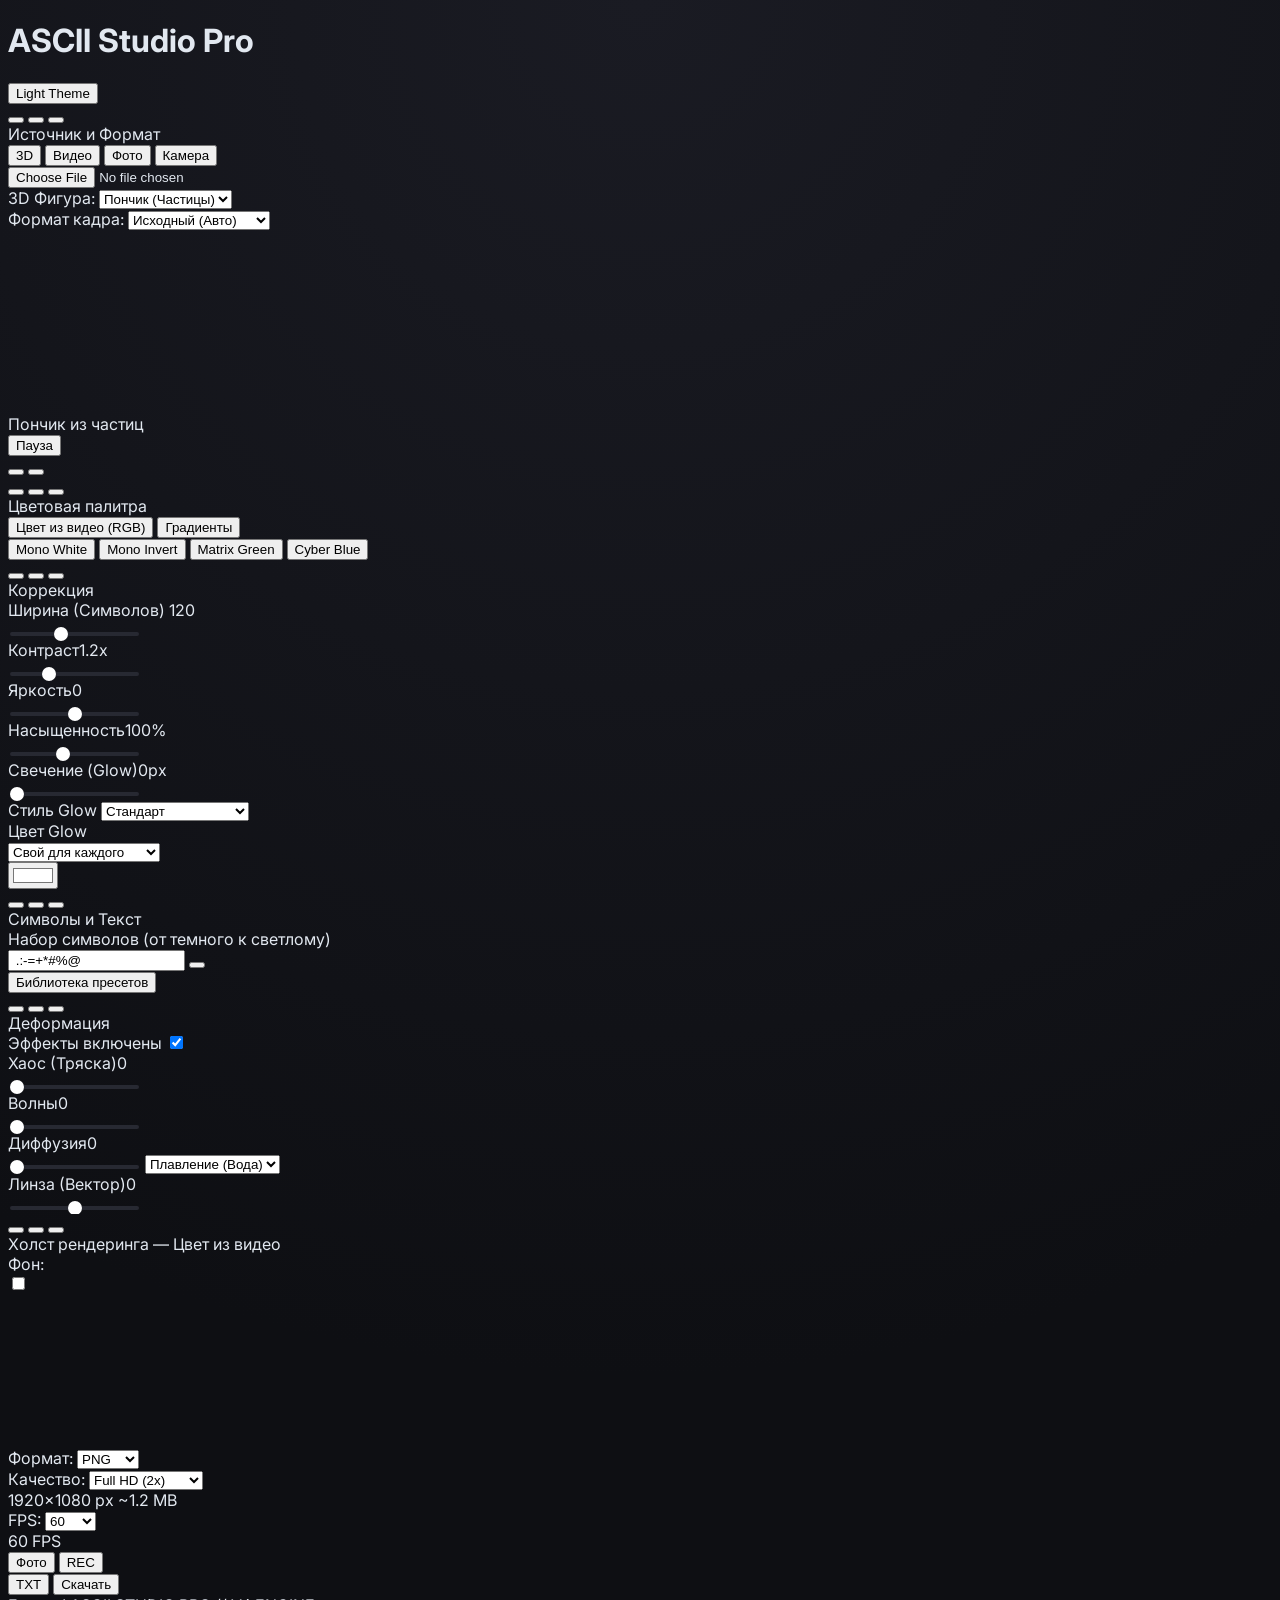
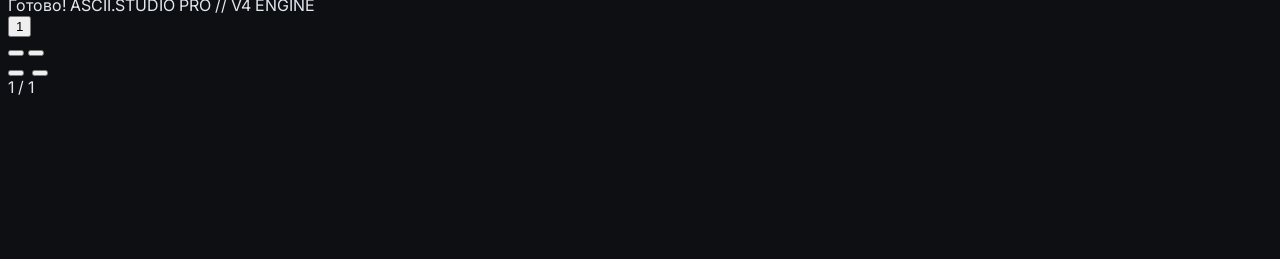
==== commit f38dc1c3: "11234" ====
--- a/index.html
+++ b/index.html
@@ -75,6 +75,12 @@
         .editor-transition { transition: all 0.4s cubic-bezier(0.2, 0.8, 0.2, 1); max-height: 0; opacity: 0; overflow: hidden; padding-top: 0; margin-top: 0; border-top-width: 0; }
         .editor-transition.open { max-height: 300px; opacity: 1; padding-top: 0.75rem; margin-top: 0.75rem; border-top-width: 1px; }
         
+        /* Кастомный скроллбар для списка символов */
+        .custom-scrollbar::-webkit-scrollbar { width: 4px; }
+        .custom-scrollbar::-webkit-scrollbar-track { background: transparent; }
+        .custom-scrollbar::-webkit-scrollbar-thumb { background: #272932; border-radius: 4px; }
+        html:not(.dark) .custom-scrollbar::-webkit-scrollbar-thumb { background: #cbd5e1; }
+
         /* Эффект для полноэкранного режима */
         :fullscreen #asciiViewport { border-radius: 0; }
         :-webkit-full-screen #asciiViewport { border-radius: 0; }
@@ -336,7 +342,47 @@
                 </div>
             </div>
 
-            <!-- ПАНЕЛЬ 4: Деформация -->
+            <!-- ПАНЕЛЬ 4: Символы (Новая) -->
+            <div id="panelCharset" class="bg-[#16171c] rounded-2xl border border-[#272932] p-4 shadow-xl panel-transition origin-top">
+                <div class="flex items-center justify-between mb-4">
+                    <div class="flex items-center gap-2">
+                        <button class="w-3 h-3 rounded-full bg-[#ff5f56] hover:bg-[#ff5f56]/80 transition close-panel-btn" data-target="panelCharset"></button>
+                        <button class="w-3 h-3 rounded-full bg-[#ffbd2e] hover:bg-[#ffbd2e]/80 transition min-panel-btn" data-target="panelCharsetContent"></button>
+                        <button class="w-3 h-3 rounded-full bg-[#27c93f] hover:bg-[#27c93f]/80 transition expand-panel-btn" data-target="panelCharsetContent" title="Развернуть"></button>
+                    </div>
+                    <span class="text-[10px] font-bold text-slate-500 uppercase tracking-wider">Символы и Текст</span>
+                </div>
+
+                <div id="panelCharsetContent" class="space-y-4 panel-transition origin-top">
+                    <!-- Кастомный ввод -->
+                    <div class="space-y-1.5">
+                        <div class="flex justify-between text-[11px]">
+                            <span class="text-slate-400">Набор символов (от темного к светлому)</span>
+                        </div>
+                        <div class="flex gap-2">
+                            <input type="text" id="charsetInput" value=" .:-=+*#%@" class="flex-1 bg-[#0e0f13] border border-[#272932] rounded-lg px-2.5 py-1.5 text-xs text-white font-mono outline-none focus:border-blue-500 transition shadow-inner">
+                            <button id="saveCharsetBtn" class="px-3 py-1.5 rounded-lg bg-[#272932] hover:bg-slate-600 keep-white-text text-xs transition shadow-sm" title="Сохранить свой пресет">
+                                <i data-lucide="save" class="w-3.5 h-3.5"></i>
+                            </button>
+                        </div>
+                    </div>
+
+                    <!-- Сетка пресетов (скрыта по умолчанию) -->
+                    <div class="space-y-2 mt-3 pt-3 border-t border-[#272932]">
+                        <button id="toggleLibraryBtn" class="w-full flex items-center justify-between px-2 py-1.5 rounded-lg hover:bg-[#272932] transition group cursor-pointer border border-transparent hover:border-slate-600">
+                            <span class="text-[10px] text-slate-400 font-bold uppercase tracking-wider group-hover:text-white transition">Библиотека пресетов</span>
+                            <i data-lucide="chevron-down" id="libraryChevron" class="w-4 h-4 text-slate-500 transition-transform duration-300"></i>
+                        </button>
+                        <div id="libraryContainer" class="editor-transition">
+                            <div id="charsetPresetsGrid" class="grid grid-cols-2 gap-2 max-h-60 overflow-y-auto pr-1 custom-scrollbar pb-2">
+                                <!-- Кнопки генерируются через JS -->
+                            </div>
+                        </div>
+                    </div>
+                </div>
+            </div>
+
+            <!-- ПАНЕЛЬ 5: Деформация -->
             <div id="panelDeform" class="bg-[#16171c] rounded-2xl border border-[#272932] p-4 shadow-xl panel-transition origin-top">
                 <div class="flex items-center justify-between mb-4">
                     <div class="flex items-center gap-2">
@@ -608,6 +654,7 @@
             'panelSource': 'monitor-play',
             'panelColor': 'palette',
             'panelDetails': 'sliders-horizontal',
+            'panelCharset': 'type',
             'panelDeform': 'zap'
         };
 
@@ -1078,6 +1125,131 @@
         document.getElementById('deformLensSlider').oninput = e => { state.deformLens = parseInt(e.target.value); document.getElementById('deformLensVal').innerText = e.target.value; };
         
         document.getElementById('fpsSelect').onchange = e => { state.targetFps = parseInt(e.target.value); };
+
+        // --- Наборы символов (Charsets) ---
+        const defaultCharsets = [
+            { name: 'Стандарт', chars: ' .:-=+*#%@' },
+            { name: 'Детализированный', chars: ' .\'`^",:;Il!i><~+_-?][}{1)(|/tfjrxnuvczXYUJCLQ0OZmwqpdbkhao*#MW&8%B@$' },
+            { name: 'Тонкий градиент', chars: ' .xoO0@' },
+            { name: 'Алфавит (А-Я)', chars: ' АБВГДЕЖЗИЙКЛМНОПРСТУФХЦЧШЩЪЫЬЭЮЯ' },
+            { name: 'Цифры (0-9)', chars: ' .1234567890' },
+            { name: 'Хекс (Hex)', chars: ' .0123456789ABCDEF' },
+            { name: 'Бинарный', chars: ' 01' },
+            { name: 'Минимализм', chars: ' -+*#' },
+            { name: 'Блоки (Плавные)', chars: ' ░▒▓█' },
+            { name: 'Блоки (Резкие)', chars: ' ▖▘▝▗▚▞█' },
+            { name: 'Бары (Вертикаль)', chars: ' ▏▎▍▌▋▊▉█' },
+            { name: 'Уровни (Горизонталь)', chars: '  ▂▃▄▅▆▇█' },
+            { name: 'Китайский (Светлый)', chars: ' 丶一二三四五六七八九十百千万龘' },
+            { name: 'Китайский (Плотный)', chars: ' 囗囚囙囜囝囡团敦龘' },
+            { name: 'Японский (Кана)', chars: ' ぁあぃいぅうぇえぉおかがきぎ' },
+            { name: 'Японский (Кандзи)', chars: ' 日月火水木金土' },
+            { name: 'Матрица', chars: ' 01ｱｲｳｴｵｶｷｸｹｺｻｼｽｾｿﾀﾁﾂﾃﾄﾅﾆﾇﾈﾉﾊﾋﾌﾍﾎﾏﾐﾑﾒﾓﾔﾕﾖﾗﾘﾙﾚﾛﾜﾝ' },
+            { name: 'Точки (Брайль)', chars: ' ⠁⠂⠃⠄⠅⠆⠇⡀⡄⡆⡇⢀⢄⢆⢇⣄⣆⣇⣿' },
+            { name: 'Линии (Рамки)', chars: ' ─│┌┐└┘├┤┬┴┼' },
+            { name: 'Круги и пузыри', chars: ' ◦◌◍◎●⬤' },
+            { name: 'Квадраты', chars: ' ▫◽◻⬜⬛' },
+            { name: 'Треугольники', chars: ' ▿▵▽△▼▲' },
+            { name: 'Звезды', chars: ' ⋆✧✦✯★' },
+            { name: 'Музыка', chars: ' ♩♪♫♬♭♮♯' },
+            { name: 'Шахматы', chars: ' ♙♟♘♞♗♝♖♜♕♛♔♚' },
+            { name: 'Масти карт', chars: ' ♤♧♡♢♠♣♥♦' },
+            { name: 'Математика', chars: ' +-×÷=≠≈∞' },
+            { name: 'Стрелки', chars: ' ←↑→↓↔↕↖↗↘↙' },
+            { name: 'Валюты', chars: ' ¢£¥€$₽' },
+            { name: 'Руны', chars: ' ᚠᚢᚦᚨᚱᚲᚷᚹ' },
+            { name: 'Снежинки', chars: ' ❅❆❇❈❉❊' },
+            { name: 'Волны', chars: ' 〰~≈∽∿' }
+        ];
+
+        let savedCharsets = JSON.parse(localStorage.getItem('ascii_custom_charsets') || '[]');
+        
+        function renderCharsets() {
+            const grid = document.getElementById('charsetPresetsGrid');
+            if(!grid) return;
+            grid.innerHTML = '';
+            
+            const allSets = [...defaultCharsets, ...savedCharsets];
+            
+            allSets.forEach((set, idx) => {
+                const btn = document.createElement('button');
+                const isCustom = idx >= defaultCharsets.length;
+                const isActive = state.charset === set.chars;
+                
+                btn.className = `flex flex-col items-start p-2 rounded-lg border transition text-left group relative ${
+                    isActive 
+                    ? 'border-blue-500 bg-blue-500/10 shadow-[0_0_8px_rgba(59,130,246,0.3)]' 
+                    : 'border-[#272932] bg-[#0e0f13] hover:border-slate-500'
+                }`;
+                
+                btn.innerHTML = `
+                    <span class="text-[10px] font-medium ${isActive ? 'text-blue-400' : 'text-slate-400'} mb-1 truncate w-full pr-4">${set.name}</span>
+                    <span class="text-[11px] font-mono ${isActive ? 'text-white' : 'text-slate-300'} truncate w-full tracking-widest">${set.chars}</span>
+                `;
+                
+                // Кнопка удаления для пользовательских пресетов
+                if (isCustom) {
+                    const delBtn = document.createElement('div');
+                    delBtn.className = 'absolute top-1.5 right-1.5 text-slate-500 hover:text-[#ff5f56] opacity-0 group-hover:opacity-100 transition p-1 bg-[#16171c] rounded-md border border-[#272932]';
+                    delBtn.innerHTML = '<i data-lucide="trash-2" class="w-3 h-3"></i>';
+                    delBtn.onclick = (e) => {
+                        e.stopPropagation();
+                        savedCharsets.splice(idx - defaultCharsets.length, 1);
+                        localStorage.setItem('ascii_custom_charsets', JSON.stringify(savedCharsets));
+                        renderCharsets();
+                    };
+                    btn.appendChild(delBtn);
+                }
+                
+                btn.onclick = () => {
+                    state.charset = set.chars;
+                    document.getElementById('charsetInput').value = set.chars;
+                    renderCharsets();
+                };
+                
+                grid.appendChild(btn);
+            });
+            lucide.createIcons();
+        }
+
+        // Логика открытия/скрытия библиотеки пресетов
+        document.getElementById('toggleLibraryBtn').onclick = () => {
+            const container = document.getElementById('libraryContainer');
+            const chevron = document.getElementById('libraryChevron');
+            container.classList.toggle('open');
+            if (container.classList.contains('open')) {
+                chevron.style.transform = 'rotate(180deg)';
+            } else {
+                chevron.style.transform = 'rotate(0deg)';
+            }
+        };
+
+        document.getElementById('charsetInput').oninput = (e) => {
+            state.charset = e.target.value || ' ';
+            renderCharsets(); // Обновляем выделение кнопок
+        };
+
+        document.getElementById('saveCharsetBtn').onclick = () => {
+            const chars = document.getElementById('charsetInput').value;
+            if (chars.length < 2) return;
+            
+            const isDefault = defaultCharsets.some(s => s.chars === chars);
+            const isSaved = savedCharsets.some(s => s.chars === chars);
+            
+            if (!isDefault && !isSaved) {
+                savedCharsets.push({ name: 'Мой пресет ' + (savedCharsets.length + 1), chars });
+                localStorage.setItem('ascii_custom_charsets', JSON.stringify(savedCharsets));
+                renderCharsets();
+                
+                // Анимация тоста (сообщения)
+                const toast = document.getElementById('toastMessage');
+                toast.innerText = 'Набор символов сохранен!';
+                toast.style.opacity = 1;
+                setTimeout(() => { toast.style.opacity = 0; setTimeout(() => toast.innerText = 'Готово!', 300); }, 2500);
+            }
+        };
+        
+        renderCharsets(); // Инициализация наборов при загрузке
 
         // Логика джойстика волн
         const waveDial = document.getElementById('waveDial');
@@ -1576,4 +1748,4 @@
         requestAnimationFrame(renderLoop);
     </script>
 </body>
-</html>
+</html>
